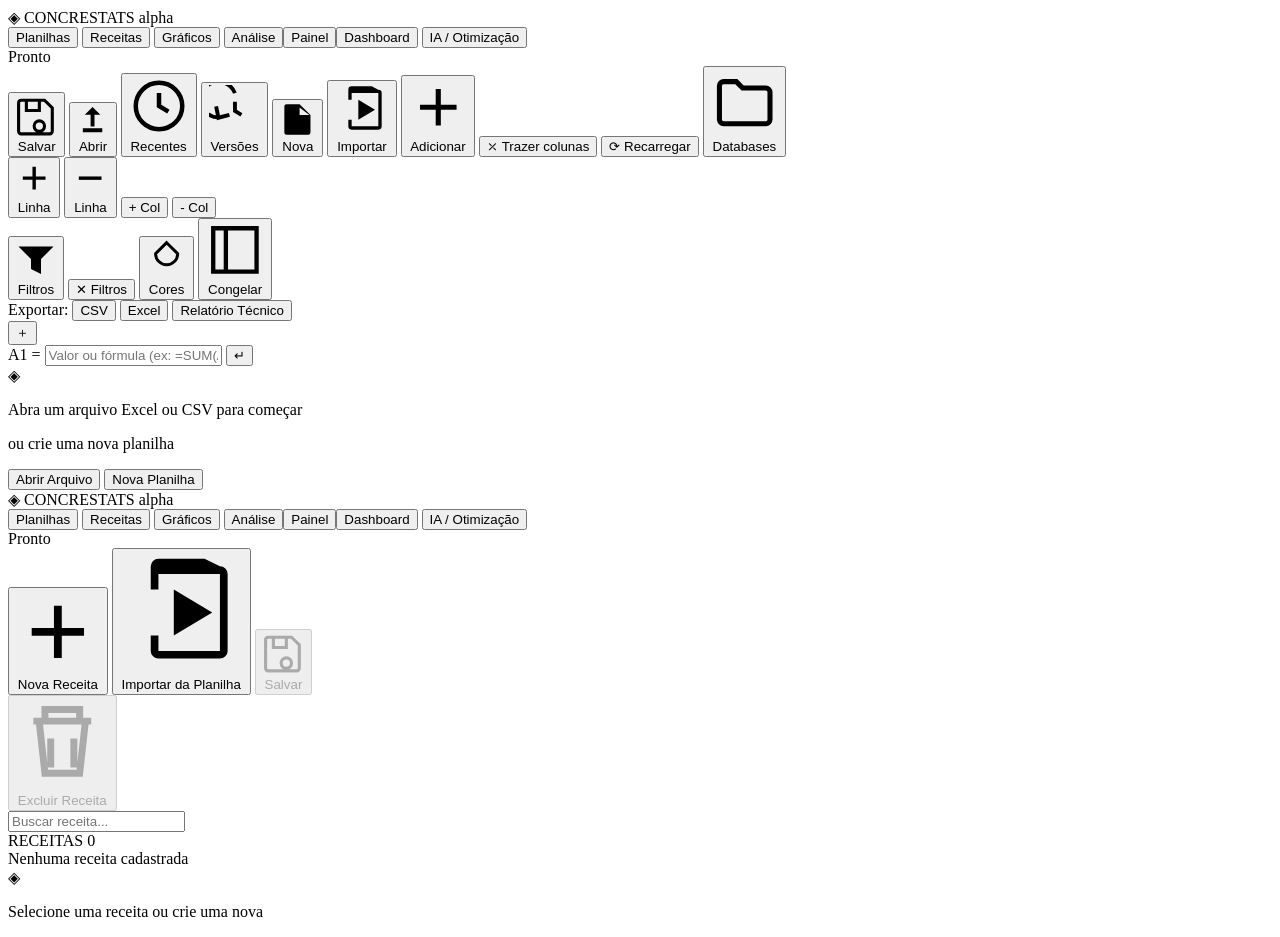
==== source/templates/index.html @ 6729fe59 "Revisao geral: tira duplicidade, fecha buracos e adiciona historico de versoes Interface: - 'Relator" ====
<!DOCTYPE html>
<html lang="pt-BR">
<head>
<meta charset="UTF-8">
<meta name="viewport" content="width=device-width, initial-scale=1.0">
<title>CONCRESTATS · Sistema de Dados</title>
<link rel="stylesheet" href="/static/css/style.css">
</head>
<body>

<div id="app">

  <!-- TOPBAR -->
  <header class="topbar">
    <div class="topbar-left">
      <div class="logo">
        <span class="logo-mark">◈</span>
        <span class="logo-text">CONCRESTATS</span>
        <span class="logo-version">alpha</span>
      </div>
      <nav class="top-nav">
        <button class="nav-btn active" data-module="spreadsheet">Planilhas</button>
        <button class="nav-btn" data-module="receitas">Receitas</button>
        <button class="nav-btn" data-module="charts">Gráficos</button>
        <button class="nav-btn" data-module="analise">Análise</button><button class="nav-btn" data-module="painel">Painel</button><button class="nav-btn" data-module="dashboard">Dashboard</button>
        <button class="nav-btn disabled" data-module="ai" title="Em breve">IA / Otimização</button>
      </nav>
    </div>
    <div class="topbar-right">
      <span class="status-indicator" id="status-dot"></span>
      <span id="status-text" class="status-text">Pronto</span>
    </div>
  </header>

  <!-- TOOLBAR -->
  <div class="toolbar">
    <div class="toolbar-group">
      <button class="tool-btn" id="btn-save-file" title="Salvar no arquivo original (Ctrl+S)">
        <svg viewBox="0 0 16 16"><path d="M2 2h9l3 3v9a1 1 0 01-1 1H2a1 1 0 01-1-1V3a1 1 0 011-1zm7 0v4H4V2m5 8a2 2 0 110 4 2 2 0 010-4z" fill="none" stroke="currentColor" stroke-width="1.2"/></svg>
        Salvar
      </button>
      <button class="tool-btn" id="btn-upload" title="Abrir arquivo (Excel/CSV)">
        <svg viewBox="0 0 16 16"><path d="M8 1L4 5h3v6h2V5h3L8 1zm-5 11h10v2H3v-2z"/></svg>
        Abrir
      </button>
      <button class="tool-btn" id="btn-recentes" title="Arquivos abertos recentemente">
        <svg viewBox="0 0 16 16"><circle cx="8" cy="8" r="6.2" fill="none" stroke="currentColor" stroke-width="1.2"/><path d="M8 4.5V8l2.5 1.5" fill="none" stroke="currentColor" stroke-width="1.2"/></svg>
        Recentes
      </button>
      <button class="tool-btn" id="btn-copias" title="Voltar o arquivo para uma versão anterior (cópias automáticas feitas antes de cada Salvar)">
        <svg viewBox="0 0 16 16"><path d="M8 2.5A5.5 5.5 0 102.9 10" fill="none" stroke="currentColor" stroke-width="1.2"/><path d="M2.2 6.6l.7 3.5 3.4-.9" fill="none" stroke="currentColor" stroke-width="1.2"/><path d="M8 5.2V8l2 1.2" fill="none" stroke="currentColor" stroke-width="1.2"/></svg>
        Versões
      </button>
      <button class="tool-btn" id="btn-new-sheet" title="Nova planilha">
        <svg viewBox="0 0 16 16"><path d="M9 1H3a1 1 0 00-1 1v12a1 1 0 001 1h10a1 1 0 001-1V6L9 1zm0 1.5L13.5 6H9V2.5z"/></svg>
        Nova
      </button>
      <button class="tool-btn" id="btn-import-merge" title="Importar e mesclar dados">
        <svg viewBox="0 0 16 16"><path d="M2 8h5V5l5 3-5 3v-3H2V8zm9-7H5a1 1 0 00-1 1v3h1V3h8v10H5v-2H4v2a1 1 0 001 1h8a1 1 0 001-1V3a1 1 0 00-1-1z"/></svg>
        Importar
      </button>
      <button class="tool-btn" id="btn-add-file" title="Adicionar outro arquivo como novas abas (mantém as planilhas já abertas)">
        <svg viewBox="0 0 16 16"><path d="M8 3v10M3 8h10" fill="none" stroke="currentColor" stroke-width="1.4"/></svg>
        Adicionar
      </button>
      <button class="tool-btn" id="btn-join" title="Traz colunas de outra planilha casando por uma coluna em comum — o PROCV, feito sozinho">⤫ Trazer colunas</button>
      <button class="tool-btn" id="btn-reload" title="Recarregar do arquivo de origem (atualiza os dados do disco)">⟳ Recarregar</button>
      <button class="tool-btn" id="btn-databases" title="Compilar uma PASTA inteira de planilhas (Excel/CSV) em um único banco">
        <svg viewBox="0 0 16 16"><path d="M2 4a1 1 0 011-1h3l1.5 1.5H13a1 1 0 011 1V12a1 1 0 01-1 1H3a1 1 0 01-1-1V4z" fill="none" stroke="currentColor" stroke-width="1.2"/></svg>
        Databases
      </button>
    </div>

    <div class="toolbar-sep"></div>

    <div class="toolbar-group">
      <button class="tool-btn" id="btn-add-row" title="Adicionar linha">
        <svg viewBox="0 0 16 16"><path d="M8 3v10m-5-5h10" stroke="currentColor" stroke-width="1.5" fill="none"/></svg>
        Linha
      </button>
      <button class="tool-btn" id="btn-del-row" title="Deletar linha(s) selecionada(s)">
        <svg viewBox="0 0 16 16"><path d="M3 8h10" stroke="currentColor" stroke-width="1.5" fill="none"/></svg>
        Linha
      </button>
      <button class="tool-btn" id="btn-add-col" title="Adicionar coluna">+ Col</button>
      <button class="tool-btn" id="btn-del-col" title="Deletar coluna(s) selecionada(s)">- Col</button>
    </div>

    <div class="toolbar-sep"></div>

    <div class="toolbar-group">
      <button class="tool-btn" id="btn-filter" title="Gerenciar filtros">
        <svg viewBox="0 0 16 16"><path d="M1 3h14l-5 5v6l-4-2V8L1 3z"/></svg>
        Filtros
      </button>
      <button class="tool-btn" id="btn-clear-filter" title="Limpar filtros">✕ Filtros</button>
      <button class="tool-btn" id="btn-cores" title="Pintar células por regra (ex.: MPA 28 abaixo do FCK em vermelho)">
        <svg viewBox="0 0 16 16"><path d="M8 1.5l4.5 4.5a4.5 4.5 0 11-9 0L8 1.5z" fill="none" stroke="currentColor" stroke-width="1.2"/></svg>
        Cores
      </button>
      <button class="tool-btn" id="btn-congelar" title="Congelar colunas ao rolar para o lado">
        <svg viewBox="0 0 16 16"><path d="M5.5 2v12M2 2h12v12H2z" fill="none" stroke="currentColor" stroke-width="1.2"/></svg>
        Congelar
      </button>
    </div>

    <div class="toolbar-sep"></div>

    <div class="toolbar-group export-group">
      <span class="tool-label">Exportar:</span>
      <button class="tool-btn export-btn" data-fmt="csv">CSV</button>
      <button class="tool-btn export-btn" data-fmt="xlsx">Excel</button>
      <button class="tool-btn export-btn" data-fmt="report" title="Abrir relatório técnico">Relatório Técnico</button>
    </div>
  </div>

  <!-- SHEET TABS -->
  <div class="sheet-tabs-container">
    <div class="sheet-tabs" id="sheet-tabs">
      <!-- tabs injected here -->
    </div>
    <div class="sheet-tabs-actions">
      <button id="btn-new-sheet-tab" title="Nova planilha">＋</button>
    </div>
  </div>

  <!-- FORMULA BAR -->
  <div class="formula-bar">
    <span class="cell-ref" id="cell-ref">A1</span>
    <span class="formula-eq">=</span>
    <input type="text" id="formula-input" class="formula-input" placeholder="Valor ou fórmula (ex: =SUM(A,B))">
    <button id="formula-apply" class="formula-apply-btn">↵</button>
  </div>

  <!-- FILTER PANEL -->
  <div class="filter-panel" id="filter-panel" style="display:none">
    <div class="filter-header">
      <span>Filtros Cumulativos</span>
      <div class="filter-header-actions">
        <button id="btn-add-filter-rule">+ Adicionar Regra</button>
        <button id="btn-apply-filters" class="primary-btn">Aplicar</button>
        <button id="btn-close-filter">✕</button>
      </div>
    </div>
    <div id="filter-rules"></div>
  </div>

  <!-- BUSCA (Ctrl+F) -->
  <div id="find-bar" class="find-bar" style="display:none">
    <input id="find-input" class="find-input" placeholder="Buscar na planilha… (Enter = próximo)">
    <span id="find-count" class="find-count">—</span>
    <button id="find-prev" class="find-btn" title="Anterior (Shift+Enter)">▲</button>
    <button id="find-next" class="find-btn" title="Próximo (Enter)">▼</button>
    <button id="find-close" class="find-btn" title="Fechar (Esc)">✕</button>
  </div>

  <!-- MAIN GRID AREA -->
  <main class="grid-container">
    <div id="grid-wrapper">
      <div id="empty-state" class="empty-state">
        <div class="empty-icon">◈</div>
        <p>Abra um arquivo Excel ou CSV para começar</p>
        <p class="empty-sub">ou crie uma nova planilha</p>
        <div class="empty-actions">
          <button class="primary-btn" id="btn-upload-empty">Abrir Arquivo</button>
          <button class="secondary-btn" id="btn-new-empty">Nova Planilha</button>
        </div>
        <div id="recentes-box" class="recentes-box" style="display:none">
          <div class="recentes-tit">Abertos recentemente</div>
          <div id="recentes-lista"></div>
        </div>
      </div>
      <div id="grid-area" style="display:none">
        <div id="grid-scroll">
          <table id="data-table">
            <thead id="table-head"></thead>
            <tbody id="table-body"></tbody>
          </table>
        </div>
        <div class="grid-footer">
          <span id="row-count">0 linhas</span>
          <span id="filter-count"></span>
          <span id="selection-info"></span>
        </div>
      </div>
    </div>
  </main>

  <!-- CONTEXT MENU -->
  <div id="context-menu" class="context-menu" style="display:none">
    <div class="ctx-item" id="ctx-insert-above">Inserir linha acima</div>
    <div class="ctx-item" id="ctx-insert-below">Inserir linha abaixo</div>
    <div class="ctx-sep"></div>
    <div class="ctx-item danger" id="ctx-delete-row">Deletar linha</div>
    <div class="ctx-sep"></div>
    <div class="ctx-item" id="ctx-copy-row">Copiar linha</div>
    <div class="ctx-item" id="ctx-paste-row">Colar linha</div>
  </div>

</div>

<!-- MODALS -->
<div id="modal-overlay" class="modal-overlay" style="display:none">
  <div id="modal-box" class="modal-box">
    <div id="modal-content"></div>
  </div>
</div>

<!-- HIDDEN FILE INPUTS -->
<input type="file" id="file-input" accept=".xlsx,.xls,.csv" style="display:none">
<input type="file" id="import-input" accept=".xlsx,.xls,.csv" style="display:none">
<input type="file" id="folder-input" webkitdirectory directory multiple style="display:none">
<input type="file" id="concre-input" accept=".concre,.json" style="display:none">
<input type="file" id="addfile-input" accept=".xlsx,.xls,.csv" style="display:none">

<!-- MÓDULO RECEITAS -->
<div id="module-receitas">

  <!-- TOPBAR -->
  <header class="topbar">
    <div class="topbar-left">
      <div class="logo">
        <span class="logo-mark">◈</span>
        <span class="logo-text">CONCRESTATS</span>
        <span class="logo-version">alpha</span>
      </div>
      <nav class="top-nav">
        <button class="nav-btn" data-module="spreadsheet">Planilhas</button>
        <button class="nav-btn active" data-module="receitas">Receitas</button>
        <button class="nav-btn" data-module="charts">Gráficos</button>
        <button class="nav-btn" data-module="analise">Análise</button><button class="nav-btn" data-module="painel">Painel</button><button class="nav-btn" data-module="dashboard">Dashboard</button>
        <button class="nav-btn disabled" data-module="ai" title="Em breve">IA / Otimização</button>
      </nav>
    </div>
    <div class="topbar-right">
      <span class="status-indicator" id="status-dot"></span>
      <span id="status-text" class="status-text">Pronto</span>
    </div>
  </header>

  <!-- TOOLBAR RECEITAS -->
  <div class="toolbar">
    <div class="toolbar-group">
      <button class="tool-btn" id="rec-btn-nova">
        <svg viewBox="0 0 16 16"><path d="M8 3v10m-5-5h10" stroke="currentColor" stroke-width="1.5" fill="none"/></svg>
        Nova Receita
      </button>
      <button class="tool-btn" id="rec-btn-importar">
        <svg viewBox="0 0 16 16"><path d="M2 8h5V5l5 3-5 3v-3H2V8zm9-7H5a1 1 0 00-1 1v3h1V3h8v10H5v-2H4v2a1 1 0 001 1h8a1 1 0 001-1V3a1 1 0 00-1-1z"/></svg>
        Importar da Planilha
      </button>
      <button class="tool-btn" id="rec-btn-salvar" disabled>
        <svg viewBox="0 0 16 16"><path d="M2 2h9l3 3v9a1 1 0 01-1 1H2a1 1 0 01-1-1V3a1 1 0 011-1zm7 0v4H4V2m5 8a2 2 0 110 4 2 2 0 010-4z" fill="none" stroke="currentColor" stroke-width="1.2"/></svg>
        Salvar
      </button>
    </div>
    <div class="toolbar-sep"></div>
    <div class="toolbar-group">
      <button class="tool-btn danger-btn" id="rec-btn-excluir" disabled>
        <svg viewBox="0 0 16 16"><path d="M3 4h10M5 4V2h6v2M6 7v5M10 7v5M4 4l1 9h6l1-9" stroke="currentColor" stroke-width="1.2" fill="none"/></svg>
        Excluir Receita
      </button>
    </div>
    <div class="toolbar-sep"></div>
    <div class="toolbar-group" style="margin-left:auto">
      <input type="text" id="rec-search" class="rec-search-input" placeholder="Buscar receita...">
    </div>
  </div>

  <!-- LAYOUT PRINCIPAL -->
  <div class="rec-layout">

    <!-- LISTA LATERAL -->
    <aside class="rec-sidebar">
      <div class="rec-sidebar-header">
        <span class="rec-sidebar-title">RECEITAS</span>
        <span class="rec-count" id="rec-count">0</span>
      </div>
      <div id="rec-list" class="rec-list">
        <div class="rec-empty-list">Nenhuma receita cadastrada</div>
      </div>
    </aside>

    <!-- FORMULÁRIO -->
    <main class="rec-form-area" id="rec-form-area">
      <div class="rec-placeholder" id="rec-placeholder">
        <div class="empty-icon">◈</div>
        <p>Selecione uma receita ou crie uma nova</p>
      </div>

      <div class="rec-form" id="rec-form" style="display:none">

        <!-- HEADER DO FORM -->
        <div class="rec-form-header">
          <div class="rec-form-title-row">
            <input type="text" id="rec-nome" class="rec-nome-input" placeholder="Nome do Produto">
            <div class="rec-badges">
              <select id="rec-status" class="rec-status-select">
                <option value="ativa">● Ativa</option>
                <option value="teste">◎ Teste</option>
                <option value="descontinuada">○ Descontinuada</option>
              </select>
            </div>
          </div>
          <!-- VERSÕES -->
          <div class="rec-versoes-bar">
            <span class="rec-versoes-label">VERSÃO:</span>
            <div id="rec-versoes-tabs" class="rec-versoes-tabs"></div>
            <button class="rec-versao-add" id="rec-btn-nova-versao" title="Nova versão">+ Versão</button>
            <button class="tool-btn rec-btn-duplicar-versao" id="rec-btn-duplicar-versao" title="Duplicar versão atual" disabled>
              <svg viewBox="0 0 16 16"><path d="M5 4h7a1 1 0 011 1v7a1 1 0 01-1 1H5a1 1 0 01-1-1V5a1 1 0 011-1zM3 3v9" stroke="currentColor" stroke-width="1.2" fill="none"/></svg>
              Duplicar
            </button>
            <button class="tool-btn danger-btn rec-btn-excluir-versao" id="rec-btn-excluir-versao" title="Excluir versão atual" disabled>
              <svg viewBox="0 0 16 16"><path d="M3 4h10M5 4V2h6v2M6 7v5M10 7v5M4 4l1 9h6l1-9" stroke="currentColor" stroke-width="1.2" fill="none"/></svg>
              Excluir Versão
            </button>
          </div>
          <div class="rec-form-meta">
            <span class="rec-meta-item">ID: <strong id="rec-id-display">—</strong></span>
            <span class="rec-meta-item">Versão criada: <strong id="rec-data-display">—</strong></span>
            <span class="rec-meta-item">Última edição: <strong id="rec-editada-display">—</strong></span>
          </div>
        </div>

        <!-- LISTA ÚNICA DE PROPRIEDADES (padronizado, conforme pedido do Naor) -->
        <div class="rec-sections">

          <!-- PROPRIEDADES -->
          <section class="rec-section rec-section-full">
            <div class="rec-section-title">Propriedades</div>
            <div id="rec-props-list" class="rec-ingredientes-list"></div>
            <button class="rec-add-ingrediente" id="rec-add-prop">
              + Adicionar propriedade
            </button>
          </section>

          <!-- OBSERVAÇÕES -->
          <section class="rec-section rec-section-full">
            <div class="rec-section-title">Observações</div>
            <textarea id="rec-obs" class="rec-obs" rows="3" placeholder="Notas, restrições, uso previsto..."></textarea>
          </section>

        </div><!-- /rec-sections -->
      </div><!-- /rec-form -->
    </main>

  </div><!-- /rec-layout -->
</div><!-- /module-receitas -->

<!-- MÓDULO GRÁFICOS -->
<div id="module-graficos" style="display:none; flex-direction:column; height:calc(100vh - var(--topbar-h)); overflow:hidden;">

  <!-- TOPBAR -->
  <header class="topbar">
    <div class="topbar-left">
      <div class="logo">
        <span class="logo-mark">◈</span>
        <span class="logo-text">CONCRESTATS</span>
        <span class="logo-version">alpha</span>
      </div>
      <nav class="top-nav">
        <button class="nav-btn" data-module="spreadsheet">Planilhas</button>
        <button class="nav-btn" data-module="receitas">Receitas</button>
        <button class="nav-btn active" data-module="charts">Gráficos</button>
        <button class="nav-btn" data-module="analise">Análise</button><button class="nav-btn" data-module="painel">Painel</button><button class="nav-btn" data-module="dashboard">Dashboard</button>
        <button class="nav-btn disabled" data-module="ai" title="Em breve">IA / Otimização</button>
      </nav>
    </div>
    <div class="topbar-right">
      <span class="status-indicator"></span>
      <span class="status-text">Gráficos</span>
    </div>
  </header>

  <!-- TOOLBAR GRÁFICOS -->
  <div class="toolbar">
    <div class="toolbar-group">
      <button class="tool-btn" id="graf-btn-refresh" title="Sincronizar com planilha carregada">
        <svg viewBox="0 0 16 16"><path d="M13.6 2.4A7 7 0 102 8" stroke="currentColor" stroke-width="1.3" fill="none"/><path d="M2 4v4h4" stroke="currentColor" stroke-width="1.3" fill="none"/></svg>
        Sincronizar
      </button>
      <button class="tool-btn" id="graf-btn-versao" title="Separar containers por versão">
        <svg viewBox="0 0 16 16"><path d="M2 4h12M2 8h8M2 12h5" stroke="currentColor" stroke-width="1.3" fill="none"/></svg>
        Por Versão
      </button>
      <button class="tool-btn" id="graf-btn-templates" title="Gerenciar templates de container">
        <svg viewBox="0 0 16 16"><path d="M2 2h12v3H2zM2 7h12v3H2zM2 12h12v2H2z" fill="none" stroke="currentColor" stroke-width="1.2"/></svg>
        Templates
      </button>
    </div>

    <div class="toolbar-sep"></div>

    <div class="toolbar-group">
      <label class="tool-label">Receita:</label>
      <select id="graf-col-receita" class="graf-select-col" title="Coluna que identifica a receita na planilha">
        <option value="">— coluna —</option>
      </select>
      <label class="tool-label" style="margin-left:8px">Versão:</label>
      <select id="graf-col-versao" class="graf-select-col" title="Coluna de versão (opcional)">
        <option value="">— nenhuma —</option>
      </select>
    </div>

    <div class="toolbar-sep"></div>

    <div class="toolbar-group">
      <button class="tool-btn" id="graf-btn-filtros" title="Filtros de planilha">
        <svg viewBox="0 0 16 16"><path d="M1 3h14l-5 5v6l-4-2V8L1 3z"/></svg>
        Filtros
      </button>
    </div>

    <div class="toolbar-sep"></div>

    <div class="toolbar-group" style="margin-left:auto">
      <input type="text" id="graf-search" class="rec-search-input" placeholder="Buscar receita..." style="width:220px">
    </div>
  </div>

  <!-- PAINEL DE FILTROS -->
  <div id="graf-filtros-panel" style="display:none; background:var(--bg-panel); border-bottom:1px solid var(--border); padding:10px 14px;">
    <div class="filter-header">
      <span>Filtros de Planilha</span>
      <div class="filter-header-actions">
        <button id="graf-btn-add-filtro">+ Adicionar</button>
        <button id="graf-btn-aplicar-filtros" class="primary-btn">Aplicar</button>
        <button id="graf-btn-limpar-filtros">✕ Limpar</button>
      </div>
    </div>
    <div id="graf-filtros-regras"></div>
  </div>

  <!-- PAINEL DE TEMPLATES -->
  <div id="graf-templates-panel" style="display:none; background:var(--bg-panel); border-bottom:2px solid var(--accent); padding:12px 18px;">
    <div class="filter-header" style="margin-bottom:12px">
      <span style="font-family:var(--mono);font-size:11px;font-weight:600;letter-spacing:.08em;">TEMPLATES DE LAYOUT</span>
      <button id="graf-btn-fechar-templates" style="background:none;border:none;cursor:pointer;color:var(--text-3);font-size:14px">✕</button>
    </div>
    <div style="display:flex;gap:24px;flex-wrap:wrap;">
      <!-- Coluna esquerda: criar novo template -->
      <div style="flex:1;min-width:280px;">
        <p style="font-size:11px;color:var(--text-3);font-family:var(--mono);text-transform:uppercase;letter-spacing:.06em;margin-bottom:8px">Salvar layout como template</p>
        <div style="display:flex;flex-direction:column;gap:8px">
          <div>
            <label style="font-size:10px;color:var(--text-3);font-family:var(--mono);text-transform:uppercase;letter-spacing:.05em;display:block;margin-bottom:4px">Receita de origem</label>
            <select id="graf-tpl-receita-sel" class="graf-select-col" style="width:100%;max-width:100%">
              <option value="">— selecione —</option>
            </select>
          </div>
          <div>
            <label style="font-size:10px;color:var(--text-3);font-family:var(--mono);text-transform:uppercase;letter-spacing:.05em;display:block;margin-bottom:4px">Nome do template</label>
            <div style="display:flex;gap:6px">
              <input id="graf-tpl-nome" type="text" class="rec-search-input" placeholder="ex: Padrão FCK 25" style="flex:1">
              <button id="graf-btn-salvar-template" class="primary-btn">Salvar</button>
            </div>
          </div>
        </div>
      </div>
      <!-- Coluna direita: lista de templates salvos -->
      <div style="flex:2;min-width:280px;">
        <p style="font-size:11px;color:var(--text-3);font-family:var(--mono);text-transform:uppercase;letter-spacing:.06em;margin-bottom:8px">Templates salvos</p>
        <div id="graf-templates-lista" class="graf-tpl-lista"></div>
        <p style="font-size:11px;color:var(--text-3);margin-top:8px;">Para aplicar um template, clique em <strong>⇓ Template</strong> no header de qualquer receita.</p>
      </div>
    </div>
  </div>

  <!-- AVISO SEM PLANILHA -->
  <div id="graf-aviso-planilha" style="display:none; background:var(--danger-bg); border-bottom:1px solid var(--danger); padding:10px 20px;">
    <p style="color:var(--danger); font-size:13px;">⚠ Nenhuma planilha carregada. Vá até <strong>Planilhas</strong> e abra um arquivo, depois clique em <strong>Sincronizar</strong>.</p>
  </div>

  <!-- ÁREA DE CONTAINERS -->
  <div class="gfilter-bar" style="display:none"></div>
  <div id="graf-containers-area" class="graf-containers-area">
    <div class="graf-empty-state">
      <div class="empty-icon">◈</div>
      <p>Carregue uma planilha e clique em Sincronizar</p>
      <p class="empty-sub">Os containers de receita aparecerão aqui</p>
    </div>
  </div>

</div><!-- /module-graficos -->



<!-- MÓDULO DASHBOARD -->
<div id="module-dashboard" style="display:none; flex-direction:column; height:calc(100vh - var(--topbar-h)); overflow:hidden;">
  <header class="topbar">
    <div class="topbar-left"><div class="logo"><span class="logo-mark">◈</span><span class="logo-text">CONCRESTATS</span><span class="logo-version">dashboard</span></div>
      <nav class="top-nav">
        <button class="nav-btn" data-module="spreadsheet">Planilhas</button><button class="nav-btn" data-module="receitas">Receitas</button><button class="nav-btn" data-module="charts">Gráficos</button><button class="nav-btn" data-module="analise">Análise</button><button class="nav-btn" data-module="painel">Painel</button><button class="nav-btn active" data-module="dashboard">Dashboard</button>
      </nav>
    </div>
    <div class="topbar-right"><span class="status-text">Dados consolidados</span></div>
  </header>
  <div class="toolbar">
    <button class="tool-btn" id="dash-refresh">↻ Atualizar</button>
    <button class="tool-btn" id="dash-reset">Atualizar layout</button>
    <span class="toolbar-sep"></span><span id="dash-info" class="status-text">Importe uma planilha de rompimentos</span>
  </div>
  <div class="gfilter-bar" style="display:none"></div>
  <div id="dash-body" class="dashboard-body">
    <div class="graf-empty-state"><div class="empty-icon">◈</div><p>Importe uma planilha e clique em Atualizar</p></div>
  </div>
</div>

<!-- MÓDULO ANÁLISE (BI genérico) -->
<div id="module-analise" style="display:none; flex-direction:column; height:calc(100vh - var(--topbar-h)); overflow:hidden;">
  <header class="topbar">
    <div class="topbar-left"><div class="logo"><span class="logo-mark">◈</span><span class="logo-text">CONCRESTATS</span><span class="logo-version">análise</span></div>
      <nav class="top-nav">
        <button class="nav-btn" data-module="spreadsheet">Planilhas</button><button class="nav-btn" data-module="receitas">Receitas</button><button class="nav-btn" data-module="charts">Gráficos</button><button class="nav-btn active" data-module="analise">Análise</button><button class="nav-btn" data-module="painel">Painel</button><button class="nav-btn" data-module="dashboard">Dashboard</button>
      </nav>
    </div>
    <div class="topbar-right"><span class="status-text">Análise de dados</span></div>
  </header>
  <div class="toolbar">
    <button class="tool-btn" id="ana-refresh">↻ Atualizar</button>
    <button class="tool-btn" id="ana-reload" title="Reler o arquivo de origem do disco e atualizar toda a análise">⟳ Reler arquivo</button>
    <button class="tool-btn" id="ana-limpar">✕ Limpar filtros</button>
    <span class="toolbar-sep"></span>
    <button class="tool-btn" id="ana-save" title="Salvar esta análise (mapeamento, filtros e tabela) como arquivo .concre — envie junto com a planilha para compartilhar">
      <svg viewBox="0 0 16 16"><path d="M2 2h9l3 3v9a1 1 0 01-1 1H2a1 1 0 01-1-1V3a1 1 0 011-1zm7 0v4H4V2m5 8a2 2 0 110 4 2 2 0 010-4z" fill="none" stroke="currentColor" stroke-width="1.2"/></svg>
      Salvar análise</button>
    <button class="tool-btn" id="ana-open" title="Abrir uma análise .concre salva">
      <svg viewBox="0 0 16 16"><path d="M1.5 4a1 1 0 011-1H6l1.5 1.5H14a1 1 0 011 1V12a1 1 0 01-1 1H2.5a1 1 0 01-1-1V4z" fill="none" stroke="currentColor" stroke-width="1.2"/></svg>
      Abrir análise</button>
    <span class="toolbar-sep"></span>
    <button class="tool-btn" id="ana-img" title="Exportar a análise como imagem PNG">
      <svg viewBox="0 0 16 16"><rect x="1.5" y="2.5" width="13" height="11" rx="1" fill="none" stroke="currentColor" stroke-width="1.2"/><circle cx="5.2" cy="6" r="1.2" fill="currentColor"/><path d="M2.5 12l3.5-3.5 2.5 2.5 3-3.5 2 2.3" fill="none" stroke="currentColor" stroke-width="1.2"/></svg>
      Imagem</button>
    <button class="tool-btn" id="ana-pdf" title="Imprimir / salvar como PDF">
      <svg viewBox="0 0 16 16"><path d="M4 6V2h8v4M4 11H2V6h12v5h-2m-8-1h8v5H4v-5z" fill="none" stroke="currentColor" stroke-width="1.2"/></svg>
      PDF</button>
    <button class="tool-btn" id="ana-present" title="Modo apresentação: tela cheia, sem barras (Esc para sair)">
      <svg viewBox="0 0 16 16"><rect x="1.5" y="2.5" width="13" height="8.5" rx="1" fill="none" stroke="currentColor" stroke-width="1.2"/><path d="M6 13.5h4M8 11v2.5" fill="none" stroke="currentColor" stroke-width="1.2"/></svg>
      Apresentar</button>
    <span class="toolbar-sep"></span><span id="ana-info" class="status-text">Funciona com qualquer planilha</span>
  </div>
  <div class="gfilter-bar" style="display:none"></div>
  <div id="ana-body" class="dashboard-body">
    <div class="graf-empty-state"><div class="empty-icon">◈</div><p>Abra uma planilha para analisar</p></div>
  </div>
</div>

<!-- MÓDULO PAINEL (canvas livre) -->
<div id="module-painel" style="display:none; flex-direction:column; height:calc(100vh - var(--topbar-h)); overflow:hidden;">
  <header class="topbar">
    <div class="topbar-left"><div class="logo"><span class="logo-mark">◈</span><span class="logo-text">CONCRESTATS</span><span class="logo-version">painel</span></div>
      <nav class="top-nav">
        <button class="nav-btn" data-module="spreadsheet">Planilhas</button><button class="nav-btn" data-module="receitas">Receitas</button><button class="nav-btn" data-module="charts">Gráficos</button><button class="nav-btn" data-module="analise">Análise</button><button class="nav-btn active" data-module="painel">Painel</button><button class="nav-btn" data-module="dashboard">Dashboard</button>
      </nav>
    </div>
    <div class="topbar-right"><span class="status-text">Painel livre</span></div>
  </header>
  <div class="toolbar">
    <button class="tool-btn" id="pan-refresh">↻ Atualizar</button>
    <button class="tool-btn" id="pan-auto" title="Monta um painel completo automaticamente a partir das colunas detectadas">✦ Painel automático</button>
    <button class="tool-btn" id="pan-present" title="Modo apresentação (Esc para sair)">
      <svg viewBox="0 0 16 16"><rect x="1.5" y="2.5" width="13" height="8.5" rx="1" fill="none" stroke="currentColor" stroke-width="1.2"/><path d="M6 13.5h4M8 11v2.5" fill="none" stroke="currentColor" stroke-width="1.2"/></svg>
      Apresentar</button>
    <span class="toolbar-sep"></span><span id="pan-info" class="status-text">Clique com o botão direito no fundo para adicionar widgets</span>
  </div>
  <div class="gfilter-bar" style="display:none"></div>
  <div id="pan-body" class="dashboard-body"></div>
</div>

<!-- MÓDULO RELATÓRIO -->
<div id="module-relatorio" style="display:none; flex-direction:column; height:calc(100vh - var(--topbar-h)); overflow:hidden;">
  <header class="topbar">
    <div class="topbar-left"><div class="logo"><span class="logo-mark">◈</span><span class="logo-text">CONCRESTATS</span><span class="logo-version">relatório</span></div>
      <nav class="top-nav">
        <button class="nav-btn" data-module="spreadsheet">Planilhas</button><button class="nav-btn" data-module="receitas">Receitas</button><button class="nav-btn" data-module="charts">Gráficos</button><button class="nav-btn" data-module="analise">Análise</button><button class="nav-btn" data-module="painel">Painel</button><button class="nav-btn" data-module="dashboard">Dashboard</button>
      </nav>
    </div>
    <div class="topbar-right"><span class="status-text">Relatório técnico</span></div>
  </header>
  <div class="toolbar">
    <button class="tool-btn" id="rep-refresh">↻ Atualizar</button>
    <button class="tool-btn" id="rep-cols">Selecionar colunas</button>
    <button class="tool-btn" id="rep-fixos" title="Programar campos fixos (e-mail, CNPJ, endereço, responsável...)">Campos fixos</button>
    <button class="tool-btn" id="rep-export-html">Exportar HTML</button>
    <button class="tool-btn" id="rep-export-xlsx">Exportar Excel</button>
    <input id="rep-filter" class="rec-search-input" placeholder="Filtrar cliente, produto, receita, NF ou CP..." style="width:330px;margin-left:auto">
  </div>
  <div class="gfilter-bar" style="display:none"></div>
  <div id="rep-body" class="report-body">
    <div class="graf-empty-state"><div class="empty-icon">◈</div><p>Importe uma planilha para gerar relatório</p></div>
  </div>
</div>

<script src="/static/js/xlsx.full.min.js"></script>
<script src="/static/js/app.js"></script>
<script src="/static/js/receitas.js"></script>
<script src="/static/js/chart-lite.js"></script>
<script src="/static/js/graficos.js"></script>
<script src="/static/js/dashboard.js"></script>
<script src="/static/js/analise.js"></script>
<script src="/static/js/painel.js"></script>
<script src="/static/js/relatorio.js"></script>
<script src="/static/js/testes.js"></script>
</body>
</html>
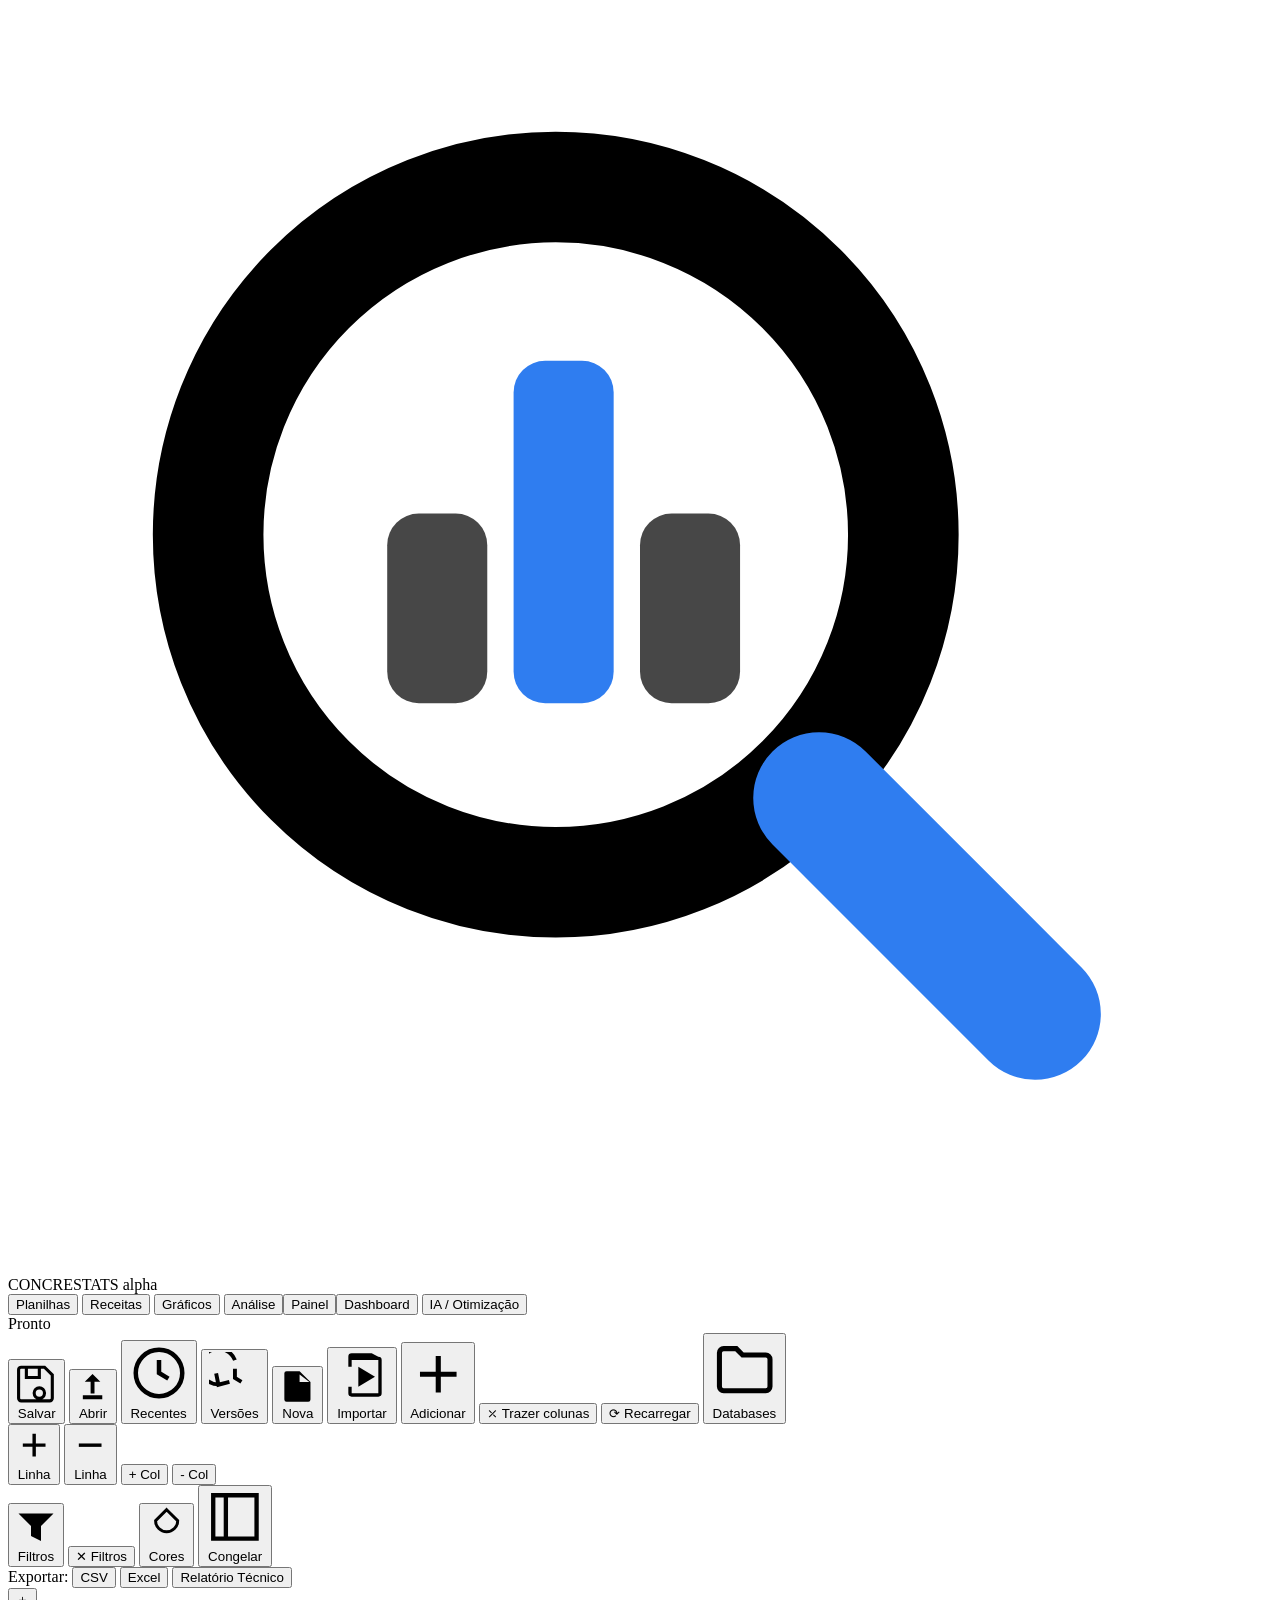
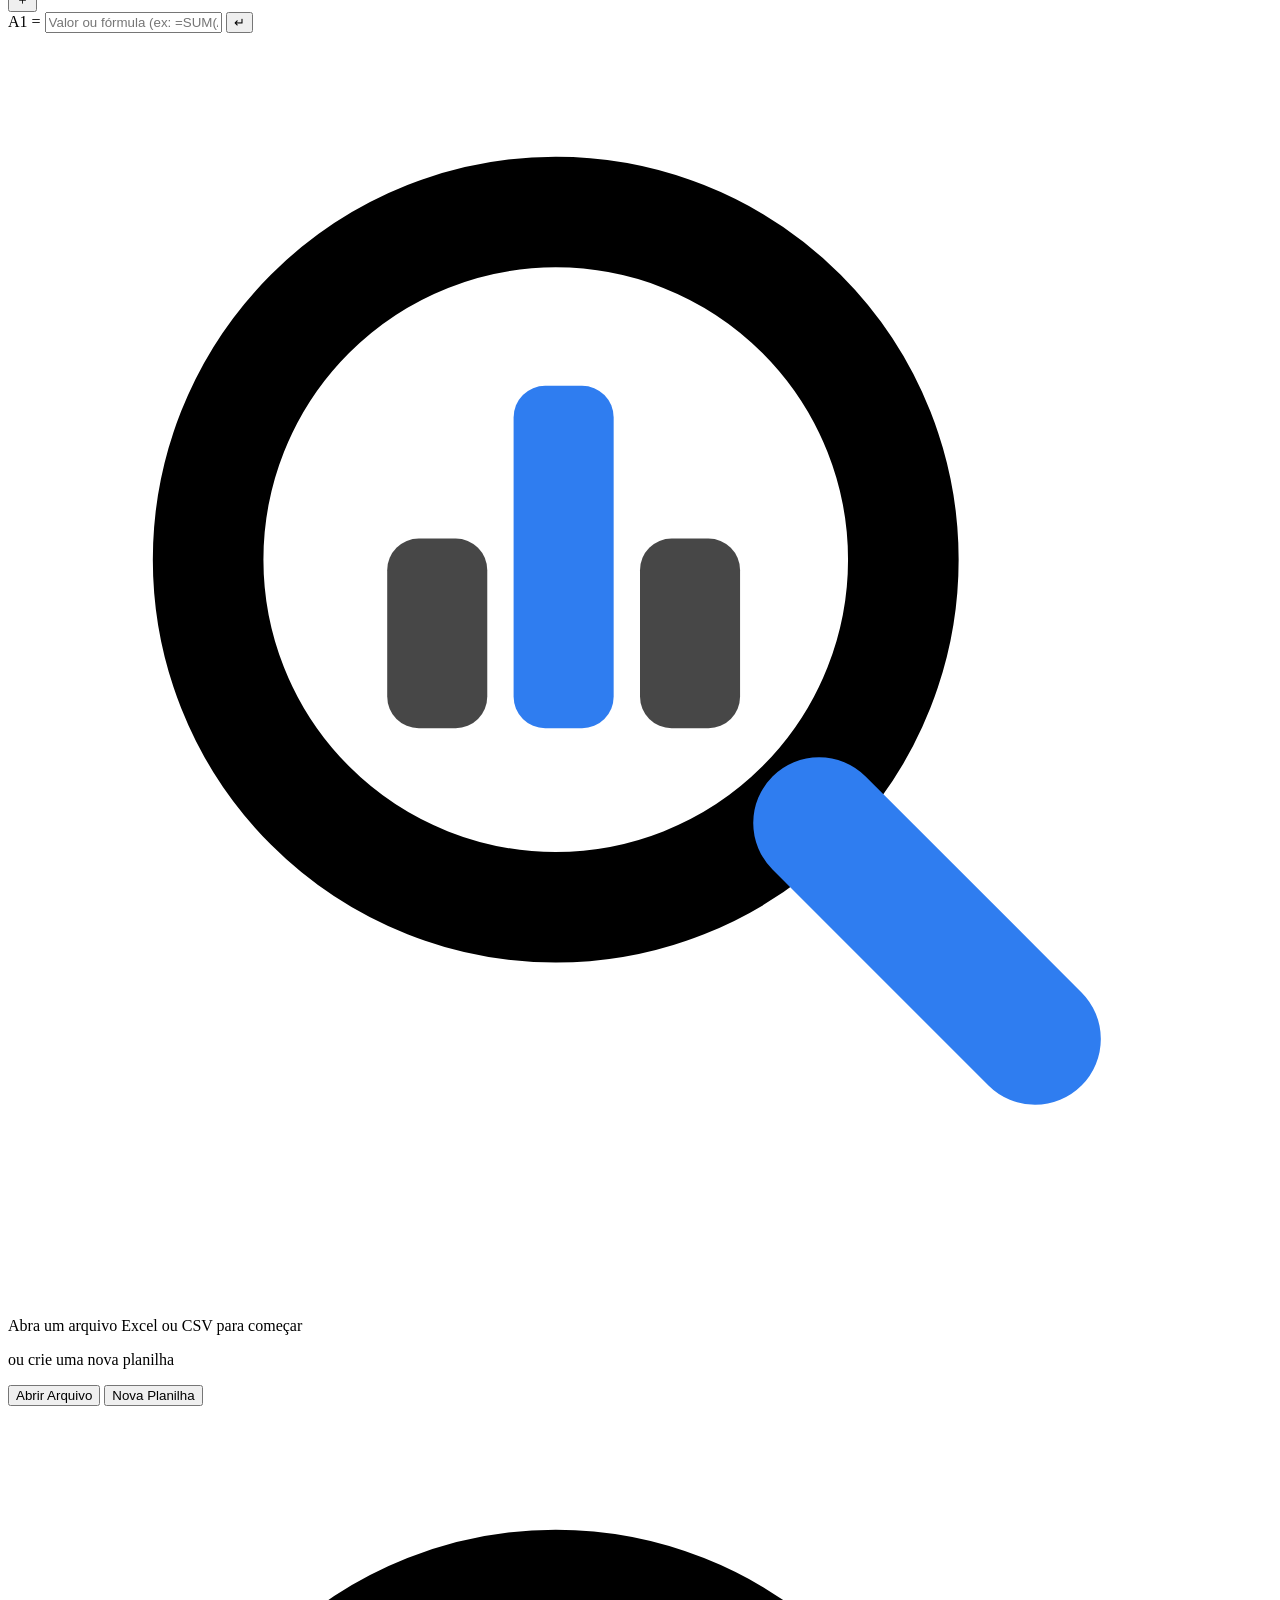
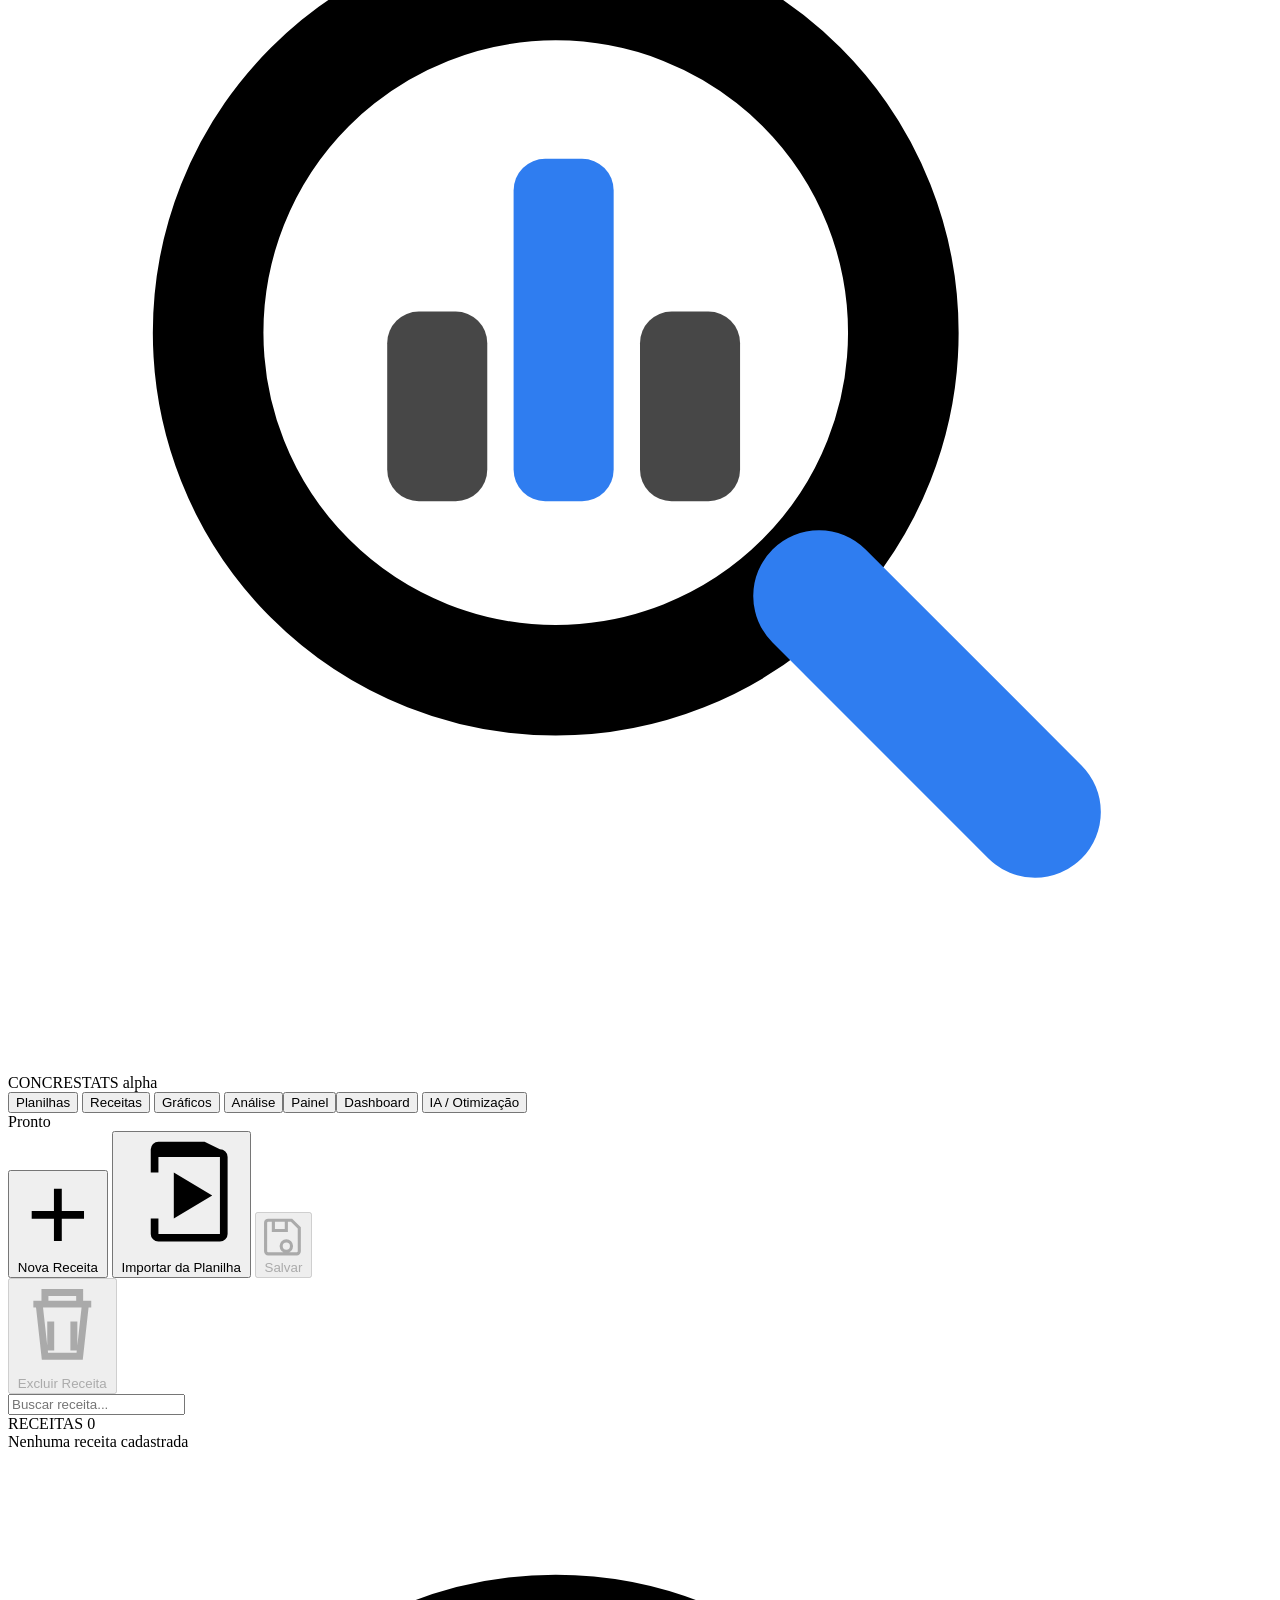
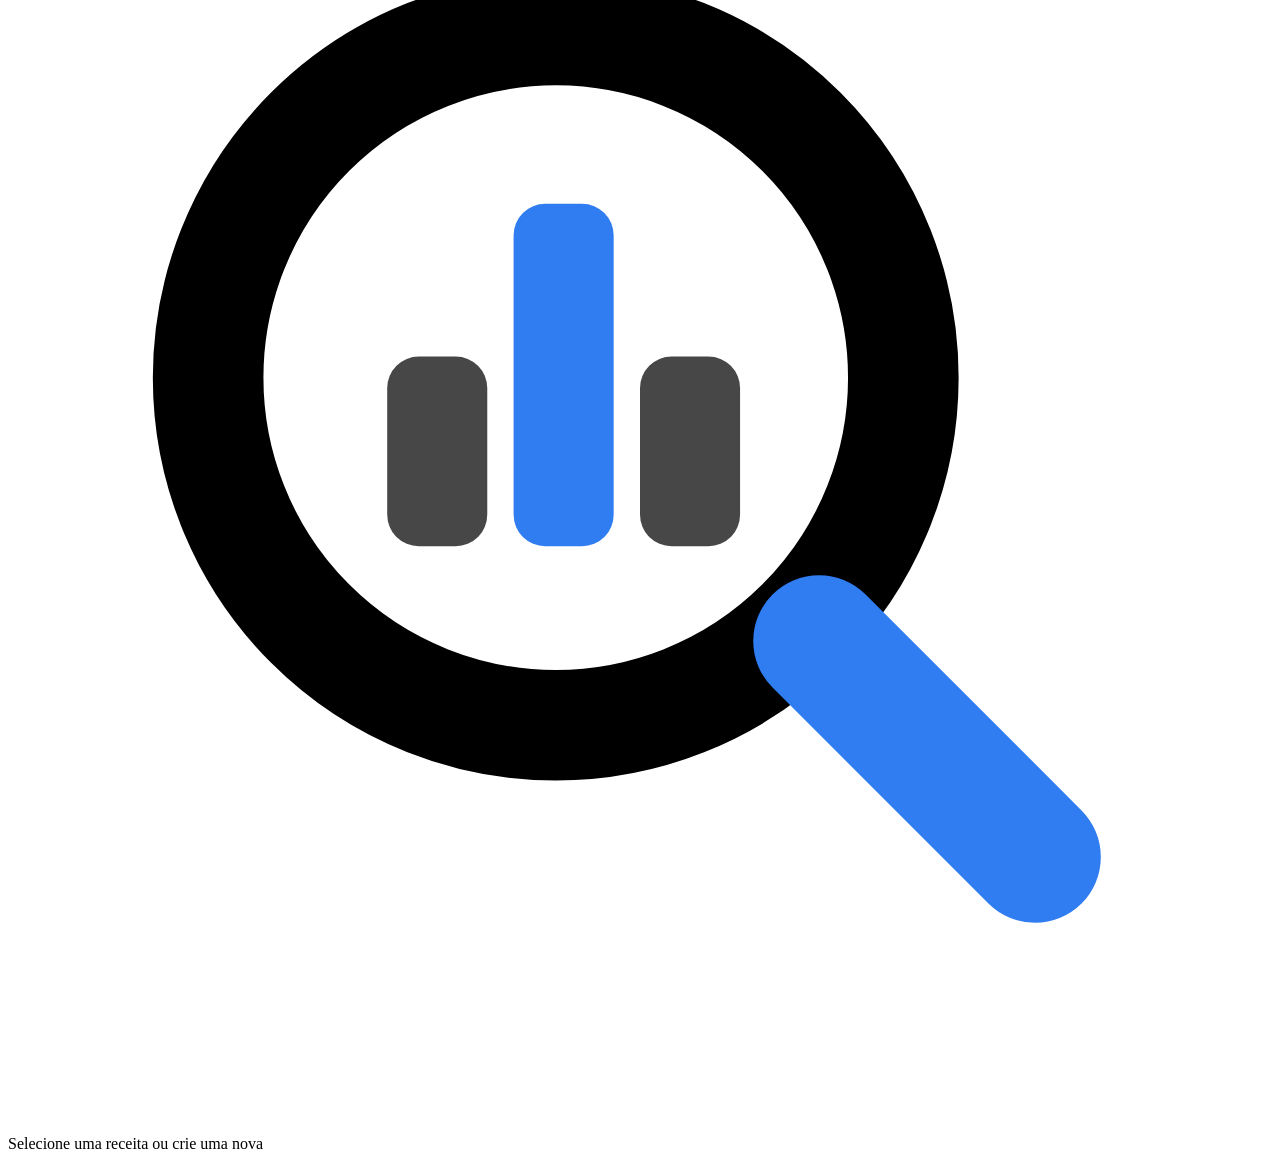
==== commit dee6ad2a: "Icone novo: lupa sobre grafico no lugar do losango - icon.ico regerado em vetor nos 7 tamanhos (16.." ====
--- a/source/templates/index.html
+++ b/source/templates/index.html
@@ -5,6 +5,7 @@
 <meta name="viewport" content="width=device-width, initial-scale=1.0">
 <title>CONCRESTATS · Sistema de Dados</title>
 <link rel="stylesheet" href="/static/css/style.css">
+  <link rel="icon" href="/static/icone.png">
 </head>
 <body>
 
@@ -14,7 +15,7 @@
   <header class="topbar">
     <div class="topbar-left">
       <div class="logo">
-        <span class="logo-mark">◈</span>
+        <span class="logo-mark"><svg class="logo-svg" viewBox="0 0 24 24" fill="none" aria-hidden="true"><circle cx="10.4" cy="10" r="6.6" stroke="currentColor" stroke-width="2.1"/><rect x="7.2" y="9.6" width="1.9" height="3.6" rx="0.6" fill="currentColor" opacity=".72"/><rect x="9.6" y="6.7" width="1.9" height="6.5" rx="0.6" fill="#2f7df0"/><rect x="12.0" y="9.6" width="1.9" height="3.6" rx="0.6" fill="currentColor" opacity=".72"/><path d="M15.4 15l4.1 4.1" stroke="#2f7df0" stroke-width="2.5" stroke-linecap="round"/></svg></span>
         <span class="logo-text">CONCRESTATS</span>
         <span class="logo-version">alpha</span>
       </div>
@@ -158,7 +159,7 @@
   <main class="grid-container">
     <div id="grid-wrapper">
       <div id="empty-state" class="empty-state">
-        <div class="empty-icon">◈</div>
+        <div class="empty-icon"><svg class="empty-svg" viewBox="0 0 24 24" fill="none" aria-hidden="true"><circle cx="10.4" cy="10" r="6.6" stroke="currentColor" stroke-width="2.1"/><rect x="7.2" y="9.6" width="1.9" height="3.6" rx="0.6" fill="currentColor" opacity=".72"/><rect x="9.6" y="6.7" width="1.9" height="6.5" rx="0.6" fill="#2f7df0"/><rect x="12.0" y="9.6" width="1.9" height="3.6" rx="0.6" fill="currentColor" opacity=".72"/><path d="M15.4 15l4.1 4.1" stroke="#2f7df0" stroke-width="2.5" stroke-linecap="round"/></svg></div>
         <p>Abra um arquivo Excel ou CSV para começar</p>
         <p class="empty-sub">ou crie uma nova planilha</p>
         <div class="empty-actions">
@@ -220,7 +221,7 @@
   <header class="topbar">
     <div class="topbar-left">
       <div class="logo">
-        <span class="logo-mark">◈</span>
+        <span class="logo-mark"><svg class="logo-svg" viewBox="0 0 24 24" fill="none" aria-hidden="true"><circle cx="10.4" cy="10" r="6.6" stroke="currentColor" stroke-width="2.1"/><rect x="7.2" y="9.6" width="1.9" height="3.6" rx="0.6" fill="currentColor" opacity=".72"/><rect x="9.6" y="6.7" width="1.9" height="6.5" rx="0.6" fill="#2f7df0"/><rect x="12.0" y="9.6" width="1.9" height="3.6" rx="0.6" fill="currentColor" opacity=".72"/><path d="M15.4 15l4.1 4.1" stroke="#2f7df0" stroke-width="2.5" stroke-linecap="round"/></svg></span>
         <span class="logo-text">CONCRESTATS</span>
         <span class="logo-version">alpha</span>
       </div>
@@ -284,7 +285,7 @@
     <!-- FORMULÁRIO -->
     <main class="rec-form-area" id="rec-form-area">
       <div class="rec-placeholder" id="rec-placeholder">
-        <div class="empty-icon">◈</div>
+        <div class="empty-icon"><svg class="empty-svg" viewBox="0 0 24 24" fill="none" aria-hidden="true"><circle cx="10.4" cy="10" r="6.6" stroke="currentColor" stroke-width="2.1"/><rect x="7.2" y="9.6" width="1.9" height="3.6" rx="0.6" fill="currentColor" opacity=".72"/><rect x="9.6" y="6.7" width="1.9" height="6.5" rx="0.6" fill="#2f7df0"/><rect x="12.0" y="9.6" width="1.9" height="3.6" rx="0.6" fill="currentColor" opacity=".72"/><path d="M15.4 15l4.1 4.1" stroke="#2f7df0" stroke-width="2.5" stroke-linecap="round"/></svg></div>
         <p>Selecione uma receita ou crie uma nova</p>
       </div>
 
@@ -355,7 +356,7 @@
   <header class="topbar">
     <div class="topbar-left">
       <div class="logo">
-        <span class="logo-mark">◈</span>
+        <span class="logo-mark"><svg class="logo-svg" viewBox="0 0 24 24" fill="none" aria-hidden="true"><circle cx="10.4" cy="10" r="6.6" stroke="currentColor" stroke-width="2.1"/><rect x="7.2" y="9.6" width="1.9" height="3.6" rx="0.6" fill="currentColor" opacity=".72"/><rect x="9.6" y="6.7" width="1.9" height="6.5" rx="0.6" fill="#2f7df0"/><rect x="12.0" y="9.6" width="1.9" height="3.6" rx="0.6" fill="currentColor" opacity=".72"/><path d="M15.4 15l4.1 4.1" stroke="#2f7df0" stroke-width="2.5" stroke-linecap="round"/></svg></span>
         <span class="logo-text">CONCRESTATS</span>
         <span class="logo-version">alpha</span>
       </div>
@@ -476,7 +477,7 @@
   <div class="gfilter-bar" style="display:none"></div>
   <div id="graf-containers-area" class="graf-containers-area">
     <div class="graf-empty-state">
-      <div class="empty-icon">◈</div>
+      <div class="empty-icon"><svg class="empty-svg" viewBox="0 0 24 24" fill="none" aria-hidden="true"><circle cx="10.4" cy="10" r="6.6" stroke="currentColor" stroke-width="2.1"/><rect x="7.2" y="9.6" width="1.9" height="3.6" rx="0.6" fill="currentColor" opacity=".72"/><rect x="9.6" y="6.7" width="1.9" height="6.5" rx="0.6" fill="#2f7df0"/><rect x="12.0" y="9.6" width="1.9" height="3.6" rx="0.6" fill="currentColor" opacity=".72"/><path d="M15.4 15l4.1 4.1" stroke="#2f7df0" stroke-width="2.5" stroke-linecap="round"/></svg></div>
       <p>Carregue uma planilha e clique em Sincronizar</p>
       <p class="empty-sub">Os containers de receita aparecerão aqui</p>
     </div>
@@ -489,7 +490,7 @@
 <!-- MÓDULO DASHBOARD -->
 <div id="module-dashboard" style="display:none; flex-direction:column; height:calc(100vh - var(--topbar-h)); overflow:hidden;">
   <header class="topbar">
-    <div class="topbar-left"><div class="logo"><span class="logo-mark">◈</span><span class="logo-text">CONCRESTATS</span><span class="logo-version">dashboard</span></div>
+    <div class="topbar-left"><div class="logo"><span class="logo-mark"><svg class="logo-svg" viewBox="0 0 24 24" fill="none" aria-hidden="true"><circle cx="10.4" cy="10" r="6.6" stroke="currentColor" stroke-width="2.1"/><rect x="7.2" y="9.6" width="1.9" height="3.6" rx="0.6" fill="currentColor" opacity=".72"/><rect x="9.6" y="6.7" width="1.9" height="6.5" rx="0.6" fill="#2f7df0"/><rect x="12.0" y="9.6" width="1.9" height="3.6" rx="0.6" fill="currentColor" opacity=".72"/><path d="M15.4 15l4.1 4.1" stroke="#2f7df0" stroke-width="2.5" stroke-linecap="round"/></svg></span><span class="logo-text">CONCRESTATS</span><span class="logo-version">dashboard</span></div>
       <nav class="top-nav">
         <button class="nav-btn" data-module="spreadsheet">Planilhas</button><button class="nav-btn" data-module="receitas">Receitas</button><button class="nav-btn" data-module="charts">Gráficos</button><button class="nav-btn" data-module="analise">Análise</button><button class="nav-btn" data-module="painel">Painel</button><button class="nav-btn active" data-module="dashboard">Dashboard</button>
       </nav>
@@ -503,14 +504,14 @@
   </div>
   <div class="gfilter-bar" style="display:none"></div>
   <div id="dash-body" class="dashboard-body">
-    <div class="graf-empty-state"><div class="empty-icon">◈</div><p>Importe uma planilha e clique em Atualizar</p></div>
+    <div class="graf-empty-state"><div class="empty-icon"><svg class="empty-svg" viewBox="0 0 24 24" fill="none" aria-hidden="true"><circle cx="10.4" cy="10" r="6.6" stroke="currentColor" stroke-width="2.1"/><rect x="7.2" y="9.6" width="1.9" height="3.6" rx="0.6" fill="currentColor" opacity=".72"/><rect x="9.6" y="6.7" width="1.9" height="6.5" rx="0.6" fill="#2f7df0"/><rect x="12.0" y="9.6" width="1.9" height="3.6" rx="0.6" fill="currentColor" opacity=".72"/><path d="M15.4 15l4.1 4.1" stroke="#2f7df0" stroke-width="2.5" stroke-linecap="round"/></svg></div><p>Importe uma planilha e clique em Atualizar</p></div>
   </div>
 </div>
 
 <!-- MÓDULO ANÁLISE (BI genérico) -->
 <div id="module-analise" style="display:none; flex-direction:column; height:calc(100vh - var(--topbar-h)); overflow:hidden;">
   <header class="topbar">
-    <div class="topbar-left"><div class="logo"><span class="logo-mark">◈</span><span class="logo-text">CONCRESTATS</span><span class="logo-version">análise</span></div>
+    <div class="topbar-left"><div class="logo"><span class="logo-mark"><svg class="logo-svg" viewBox="0 0 24 24" fill="none" aria-hidden="true"><circle cx="10.4" cy="10" r="6.6" stroke="currentColor" stroke-width="2.1"/><rect x="7.2" y="9.6" width="1.9" height="3.6" rx="0.6" fill="currentColor" opacity=".72"/><rect x="9.6" y="6.7" width="1.9" height="6.5" rx="0.6" fill="#2f7df0"/><rect x="12.0" y="9.6" width="1.9" height="3.6" rx="0.6" fill="currentColor" opacity=".72"/><path d="M15.4 15l4.1 4.1" stroke="#2f7df0" stroke-width="2.5" stroke-linecap="round"/></svg></span><span class="logo-text">CONCRESTATS</span><span class="logo-version">análise</span></div>
       <nav class="top-nav">
         <button class="nav-btn" data-module="spreadsheet">Planilhas</button><button class="nav-btn" data-module="receitas">Receitas</button><button class="nav-btn" data-module="charts">Gráficos</button><button class="nav-btn active" data-module="analise">Análise</button><button class="nav-btn" data-module="painel">Painel</button><button class="nav-btn" data-module="dashboard">Dashboard</button>
       </nav>
@@ -542,14 +543,14 @@
   </div>
   <div class="gfilter-bar" style="display:none"></div>
   <div id="ana-body" class="dashboard-body">
-    <div class="graf-empty-state"><div class="empty-icon">◈</div><p>Abra uma planilha para analisar</p></div>
+    <div class="graf-empty-state"><div class="empty-icon"><svg class="empty-svg" viewBox="0 0 24 24" fill="none" aria-hidden="true"><circle cx="10.4" cy="10" r="6.6" stroke="currentColor" stroke-width="2.1"/><rect x="7.2" y="9.6" width="1.9" height="3.6" rx="0.6" fill="currentColor" opacity=".72"/><rect x="9.6" y="6.7" width="1.9" height="6.5" rx="0.6" fill="#2f7df0"/><rect x="12.0" y="9.6" width="1.9" height="3.6" rx="0.6" fill="currentColor" opacity=".72"/><path d="M15.4 15l4.1 4.1" stroke="#2f7df0" stroke-width="2.5" stroke-linecap="round"/></svg></div><p>Abra uma planilha para analisar</p></div>
   </div>
 </div>
 
 <!-- MÓDULO PAINEL (canvas livre) -->
 <div id="module-painel" style="display:none; flex-direction:column; height:calc(100vh - var(--topbar-h)); overflow:hidden;">
   <header class="topbar">
-    <div class="topbar-left"><div class="logo"><span class="logo-mark">◈</span><span class="logo-text">CONCRESTATS</span><span class="logo-version">painel</span></div>
+    <div class="topbar-left"><div class="logo"><span class="logo-mark"><svg class="logo-svg" viewBox="0 0 24 24" fill="none" aria-hidden="true"><circle cx="10.4" cy="10" r="6.6" stroke="currentColor" stroke-width="2.1"/><rect x="7.2" y="9.6" width="1.9" height="3.6" rx="0.6" fill="currentColor" opacity=".72"/><rect x="9.6" y="6.7" width="1.9" height="6.5" rx="0.6" fill="#2f7df0"/><rect x="12.0" y="9.6" width="1.9" height="3.6" rx="0.6" fill="currentColor" opacity=".72"/><path d="M15.4 15l4.1 4.1" stroke="#2f7df0" stroke-width="2.5" stroke-linecap="round"/></svg></span><span class="logo-text">CONCRESTATS</span><span class="logo-version">painel</span></div>
       <nav class="top-nav">
         <button class="nav-btn" data-module="spreadsheet">Planilhas</button><button class="nav-btn" data-module="receitas">Receitas</button><button class="nav-btn" data-module="charts">Gráficos</button><button class="nav-btn" data-module="analise">Análise</button><button class="nav-btn active" data-module="painel">Painel</button><button class="nav-btn" data-module="dashboard">Dashboard</button>
       </nav>
@@ -571,7 +572,7 @@
 <!-- MÓDULO RELATÓRIO -->
 <div id="module-relatorio" style="display:none; flex-direction:column; height:calc(100vh - var(--topbar-h)); overflow:hidden;">
   <header class="topbar">
-    <div class="topbar-left"><div class="logo"><span class="logo-mark">◈</span><span class="logo-text">CONCRESTATS</span><span class="logo-version">relatório</span></div>
+    <div class="topbar-left"><div class="logo"><span class="logo-mark"><svg class="logo-svg" viewBox="0 0 24 24" fill="none" aria-hidden="true"><circle cx="10.4" cy="10" r="6.6" stroke="currentColor" stroke-width="2.1"/><rect x="7.2" y="9.6" width="1.9" height="3.6" rx="0.6" fill="currentColor" opacity=".72"/><rect x="9.6" y="6.7" width="1.9" height="6.5" rx="0.6" fill="#2f7df0"/><rect x="12.0" y="9.6" width="1.9" height="3.6" rx="0.6" fill="currentColor" opacity=".72"/><path d="M15.4 15l4.1 4.1" stroke="#2f7df0" stroke-width="2.5" stroke-linecap="round"/></svg></span><span class="logo-text">CONCRESTATS</span><span class="logo-version">relatório</span></div>
       <nav class="top-nav">
         <button class="nav-btn" data-module="spreadsheet">Planilhas</button><button class="nav-btn" data-module="receitas">Receitas</button><button class="nav-btn" data-module="charts">Gráficos</button><button class="nav-btn" data-module="analise">Análise</button><button class="nav-btn" data-module="painel">Painel</button><button class="nav-btn" data-module="dashboard">Dashboard</button>
       </nav>
@@ -588,7 +589,7 @@
   </div>
   <div class="gfilter-bar" style="display:none"></div>
   <div id="rep-body" class="report-body">
-    <div class="graf-empty-state"><div class="empty-icon">◈</div><p>Importe uma planilha para gerar relatório</p></div>
+    <div class="graf-empty-state"><div class="empty-icon"><svg class="empty-svg" viewBox="0 0 24 24" fill="none" aria-hidden="true"><circle cx="10.4" cy="10" r="6.6" stroke="currentColor" stroke-width="2.1"/><rect x="7.2" y="9.6" width="1.9" height="3.6" rx="0.6" fill="currentColor" opacity=".72"/><rect x="9.6" y="6.7" width="1.9" height="6.5" rx="0.6" fill="#2f7df0"/><rect x="12.0" y="9.6" width="1.9" height="3.6" rx="0.6" fill="currentColor" opacity=".72"/><path d="M15.4 15l4.1 4.1" stroke="#2f7df0" stroke-width="2.5" stroke-linecap="round"/></svg></div><p>Importe uma planilha para gerar relatório</p></div>
   </div>
 </div>
 
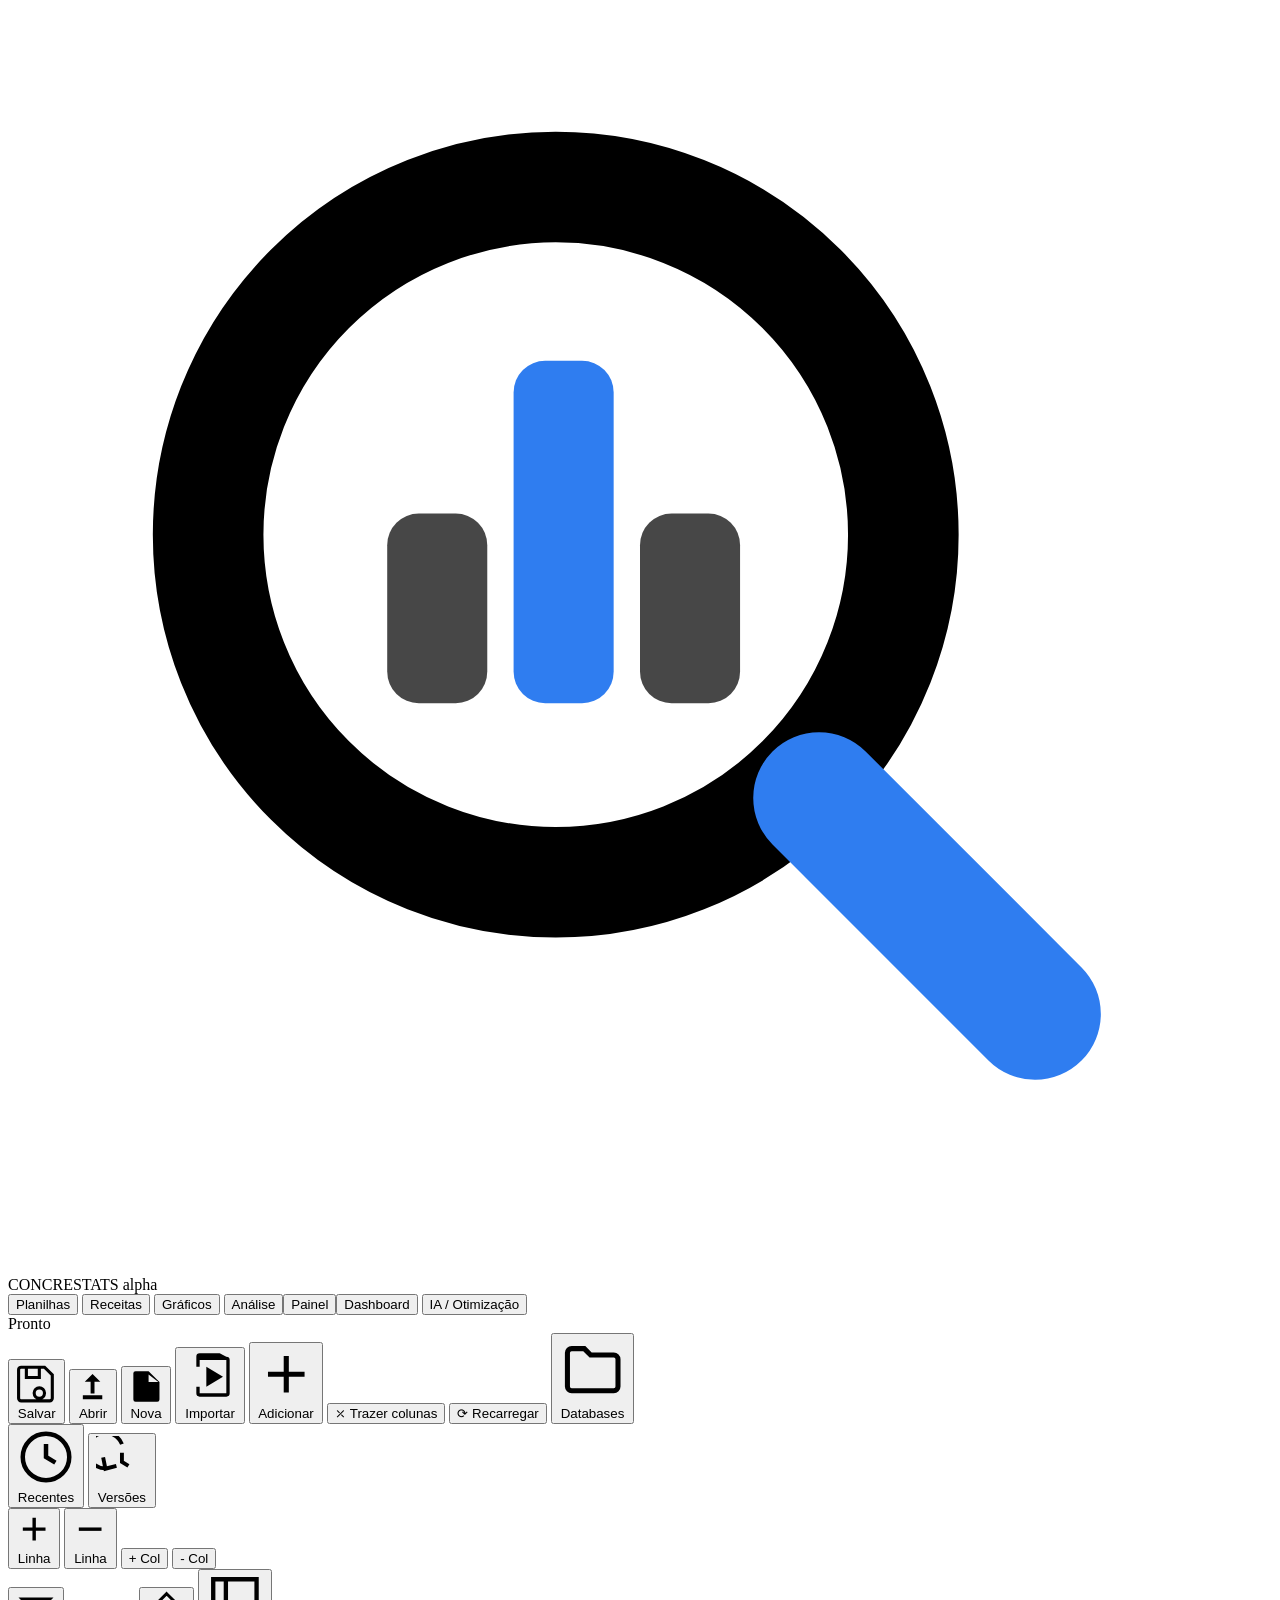
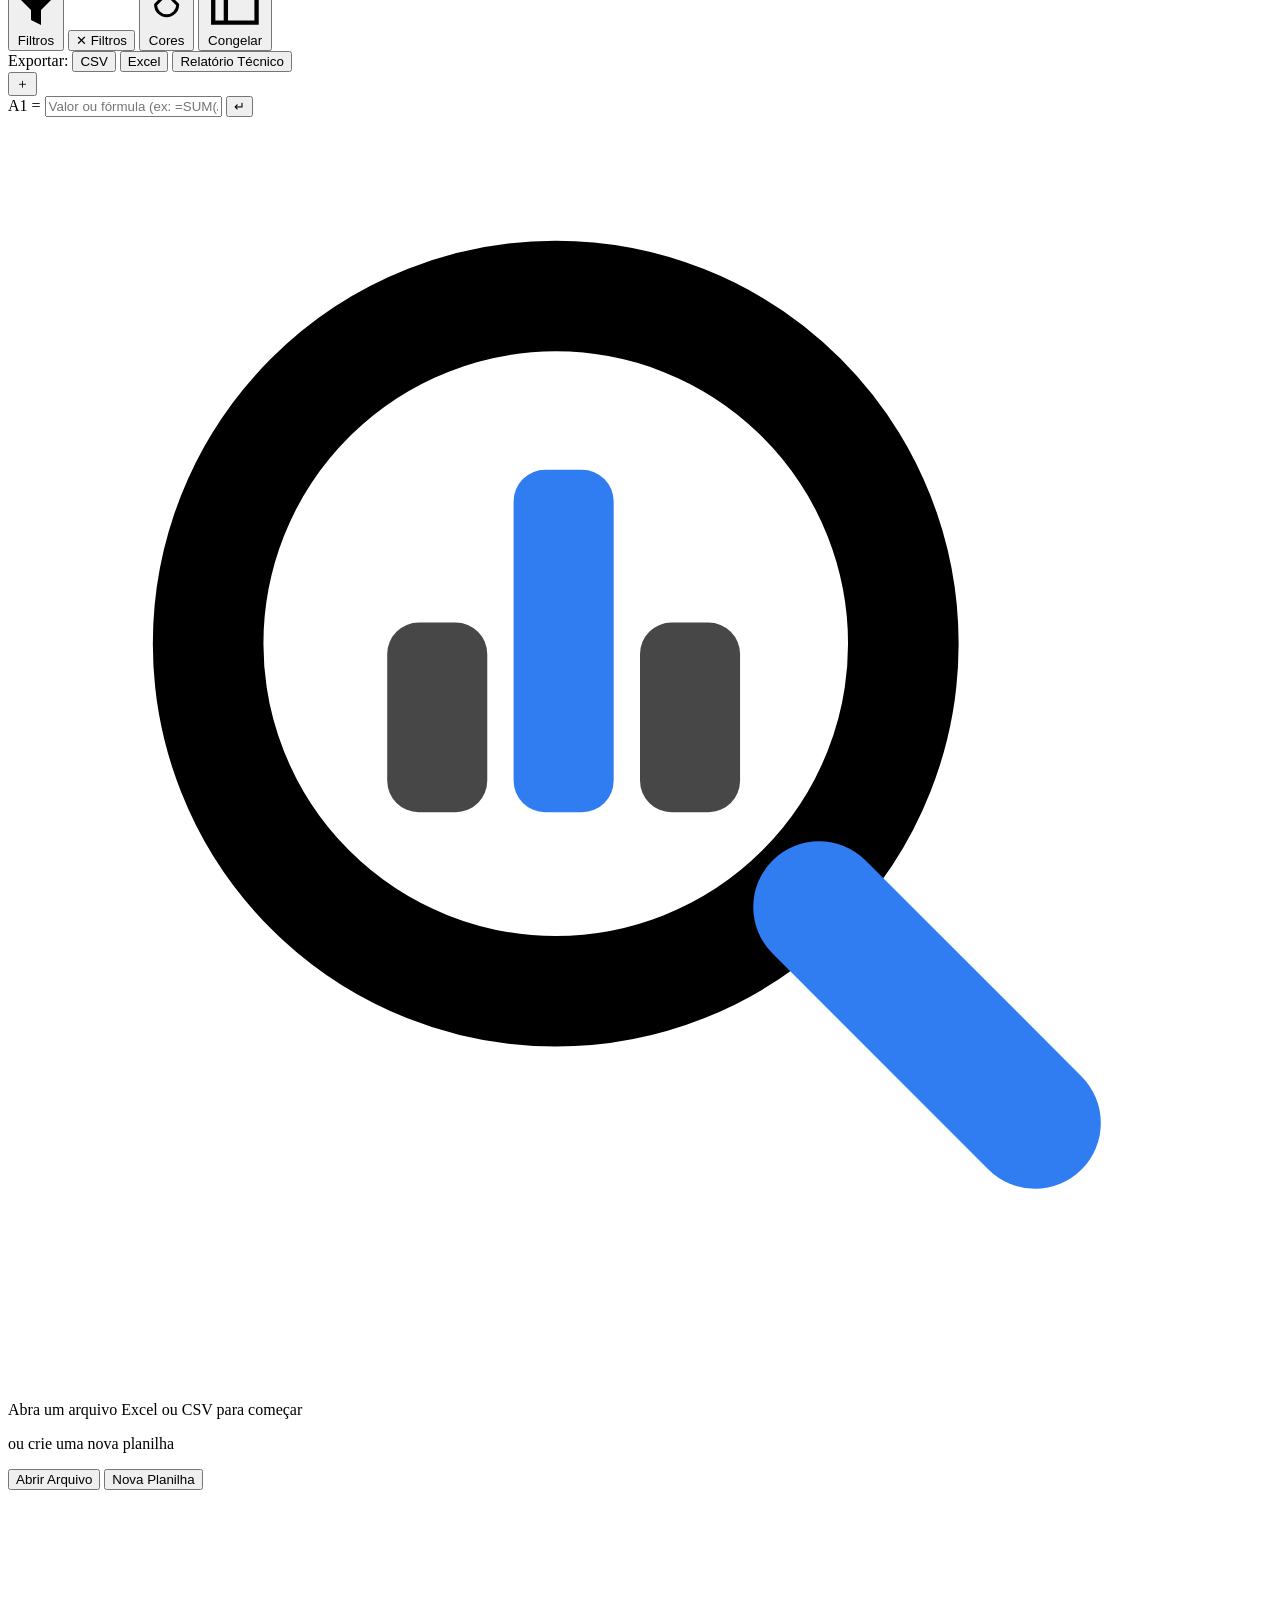
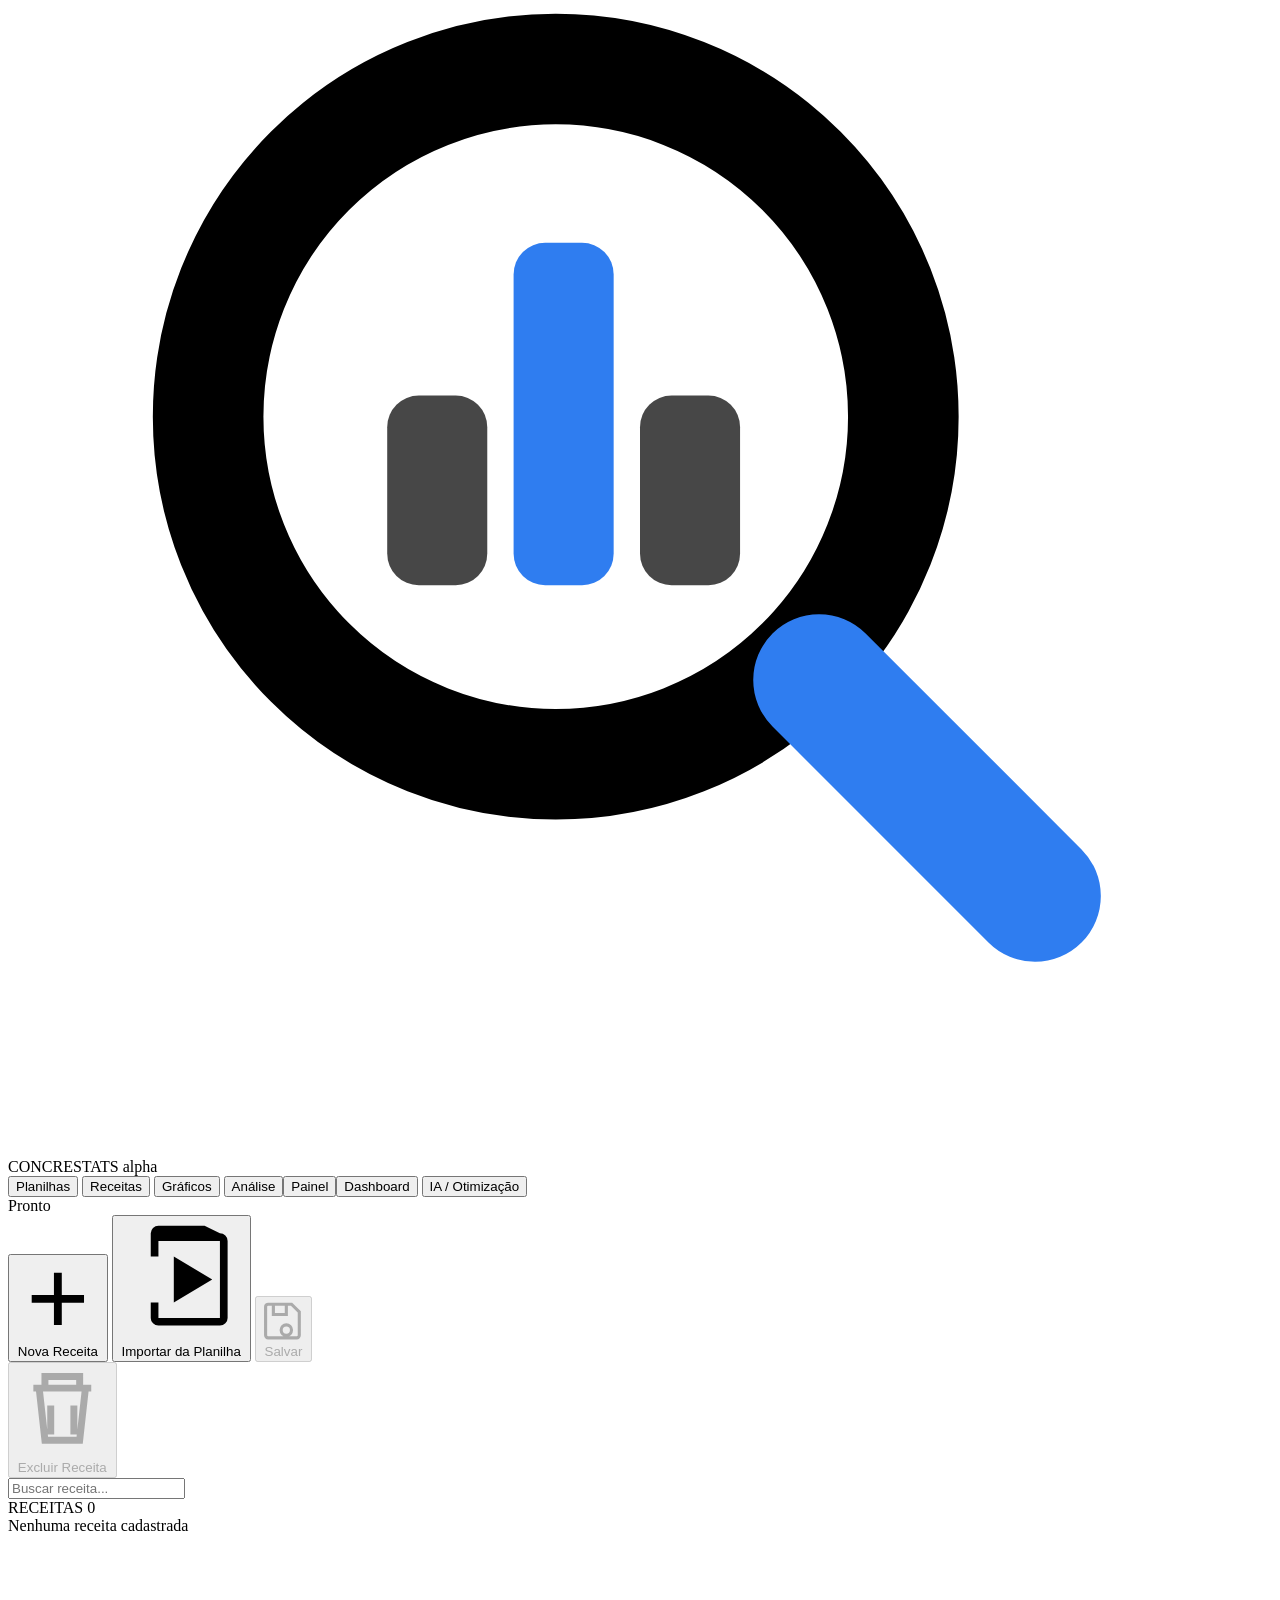
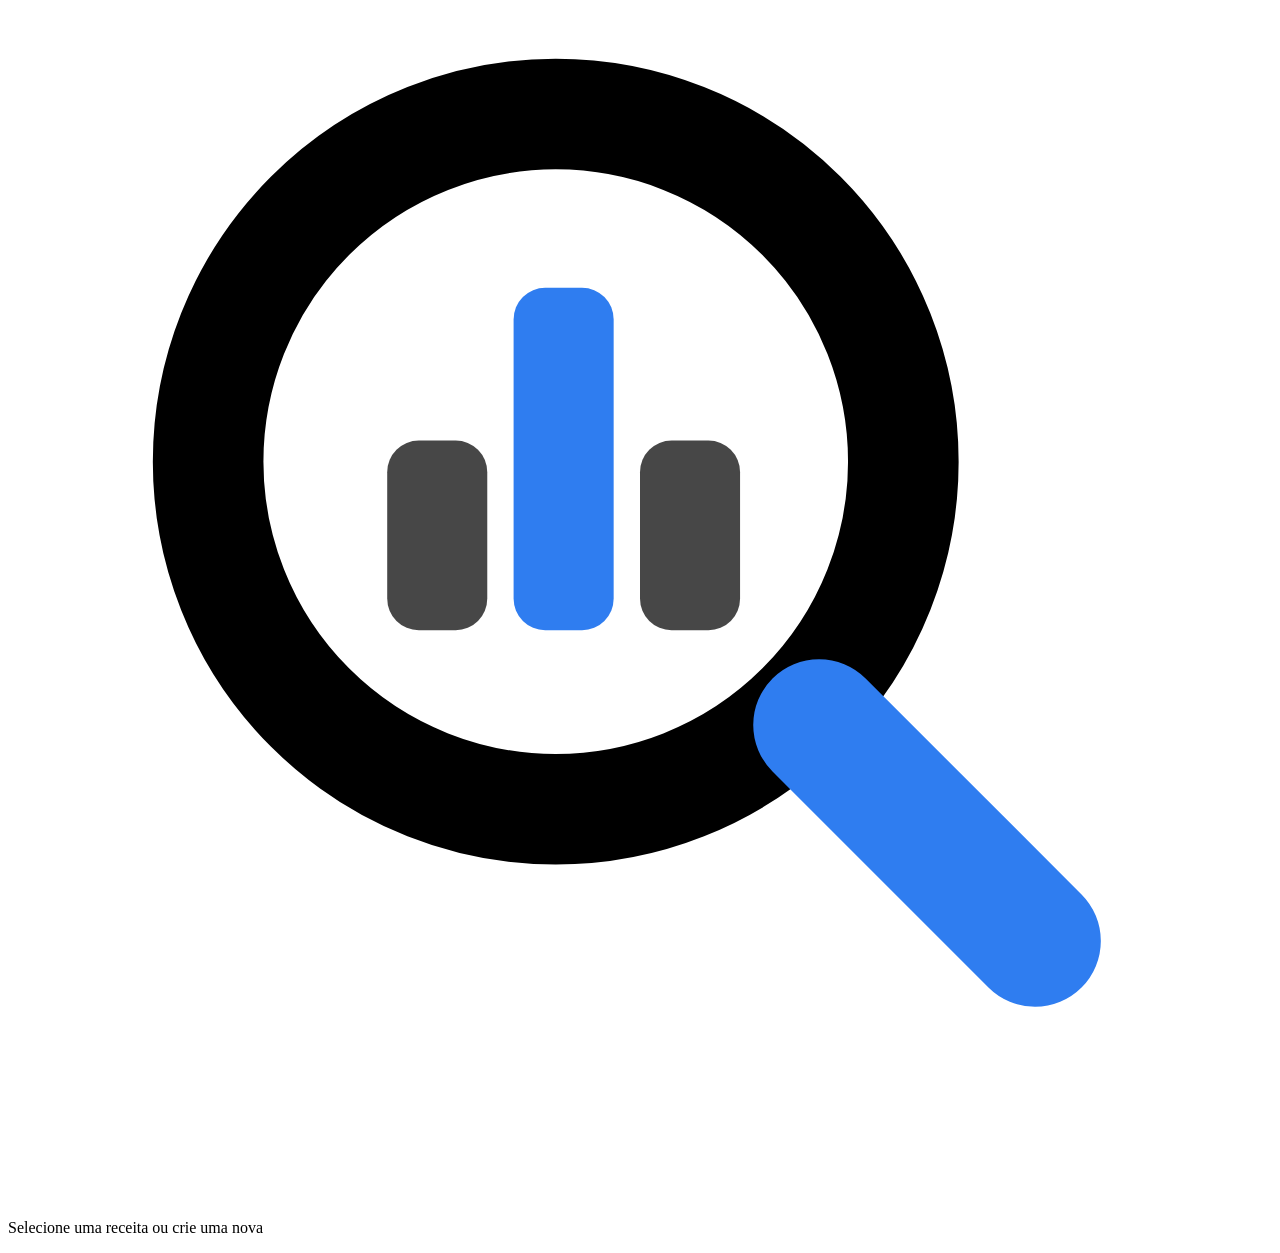
==== commit f583e5c9: "Barra de ferramentas e filtros como o Naor pediu - Recentes e Versoes sairam do inicio para o fim do" ====
--- a/source/templates/index.html
+++ b/source/templates/index.html
@@ -44,14 +44,6 @@
         <svg viewBox="0 0 16 16"><path d="M8 1L4 5h3v6h2V5h3L8 1zm-5 11h10v2H3v-2z"/></svg>
         Abrir
       </button>
-      <button class="tool-btn" id="btn-recentes" title="Arquivos abertos recentemente">
-        <svg viewBox="0 0 16 16"><circle cx="8" cy="8" r="6.2" fill="none" stroke="currentColor" stroke-width="1.2"/><path d="M8 4.5V8l2.5 1.5" fill="none" stroke="currentColor" stroke-width="1.2"/></svg>
-        Recentes
-      </button>
-      <button class="tool-btn" id="btn-copias" title="Voltar o arquivo para uma versão anterior (cópias automáticas feitas antes de cada Salvar)">
-        <svg viewBox="0 0 16 16"><path d="M8 2.5A5.5 5.5 0 102.9 10" fill="none" stroke="currentColor" stroke-width="1.2"/><path d="M2.2 6.6l.7 3.5 3.4-.9" fill="none" stroke="currentColor" stroke-width="1.2"/><path d="M8 5.2V8l2 1.2" fill="none" stroke="currentColor" stroke-width="1.2"/></svg>
-        Versões
-      </button>
       <button class="tool-btn" id="btn-new-sheet" title="Nova planilha">
         <svg viewBox="0 0 16 16"><path d="M9 1H3a1 1 0 00-1 1v12a1 1 0 001 1h10a1 1 0 001-1V6L9 1zm0 1.5L13.5 6H9V2.5z"/></svg>
         Nova
@@ -69,6 +61,21 @@
       <button class="tool-btn" id="btn-databases" title="Compilar uma PASTA inteira de planilhas (Excel/CSV) em um único banco">
         <svg viewBox="0 0 16 16"><path d="M2 4a1 1 0 011-1h3l1.5 1.5H13a1 1 0 011 1V12a1 1 0 01-1 1H3a1 1 0 01-1-1V4z" fill="none" stroke="currentColor" stroke-width="1.2"/></svg>
         Databases
+      </button>
+    </div>
+
+    <div class="toolbar-sep"></div>
+
+    <!-- Recentes e Versoes ficam no FIM: sao para voltar a algo, nao para
+         comecar. No inicio disputavam espaco com Salvar e Abrir. -->
+    <div class="toolbar-group">
+      <button class="tool-btn" id="btn-recentes" title="Arquivos abertos recentemente">
+        <svg viewBox="0 0 16 16"><circle cx="8" cy="8" r="6.2" fill="none" stroke="currentColor" stroke-width="1.2"/><path d="M8 4.5V8l2.5 1.5" fill="none" stroke="currentColor" stroke-width="1.2"/></svg>
+        Recentes
+      </button>
+      <button class="tool-btn" id="btn-copias" title="Voltar o arquivo para uma versão anterior (cópias automáticas feitas antes de cada Salvar)">
+        <svg viewBox="0 0 16 16"><path d="M8 2.5A5.5 5.5 0 102.9 10" fill="none" stroke="currentColor" stroke-width="1.2"/><path d="M2.2 6.6l.7 3.5 3.4-.9" fill="none" stroke="currentColor" stroke-width="1.2"/><path d="M8 5.2V8l2 1.2" fill="none" stroke="currentColor" stroke-width="1.2"/></svg>
+        Versões
       </button>
     </div>
 
@@ -170,6 +177,8 @@
           <div class="recentes-tit">Abertos recentemente</div>
           <div id="recentes-lista"></div>
         </div>
+        <div class="empty-versao" id="empty-versao" hidden
+             title="Clique para copiar. Serve para conferir se voce esta na versao nova."></div>
       </div>
       <div id="grid-area" style="display:none">
         <div id="grid-scroll">
@@ -602,6 +611,19 @@
 <script src="/static/js/analise.js"></script>
 <script src="/static/js/painel.js"></script>
 <script src="/static/js/relatorio.js"></script>
-<script src="/static/js/testes.js"></script>
+<script src="/static/js/alertas.js"></script>
+<script src="/static/js/licenca.js"></script>
+    <script src="/static/js/carimbo-versao.js"></script>
+    <script src="/static/js/edicao.js"></script>
+<script>
+// O Modo Teste e' ferramenta de desenvolvimento e NAO vai no app entregue.
+// Para usar aqui: definir CONCRE_DEV=1 antes de abrir o programa.
+fetch('/api/ambiente').then(r => r.json()).then(a => {
+  if (!a || !a.dev) return;
+  var s = document.createElement('script');
+  s.src = '/static/js/testes.js';
+  document.body.appendChild(s);
+}).catch(function () {});
+</script>
 </body>
 </html>
